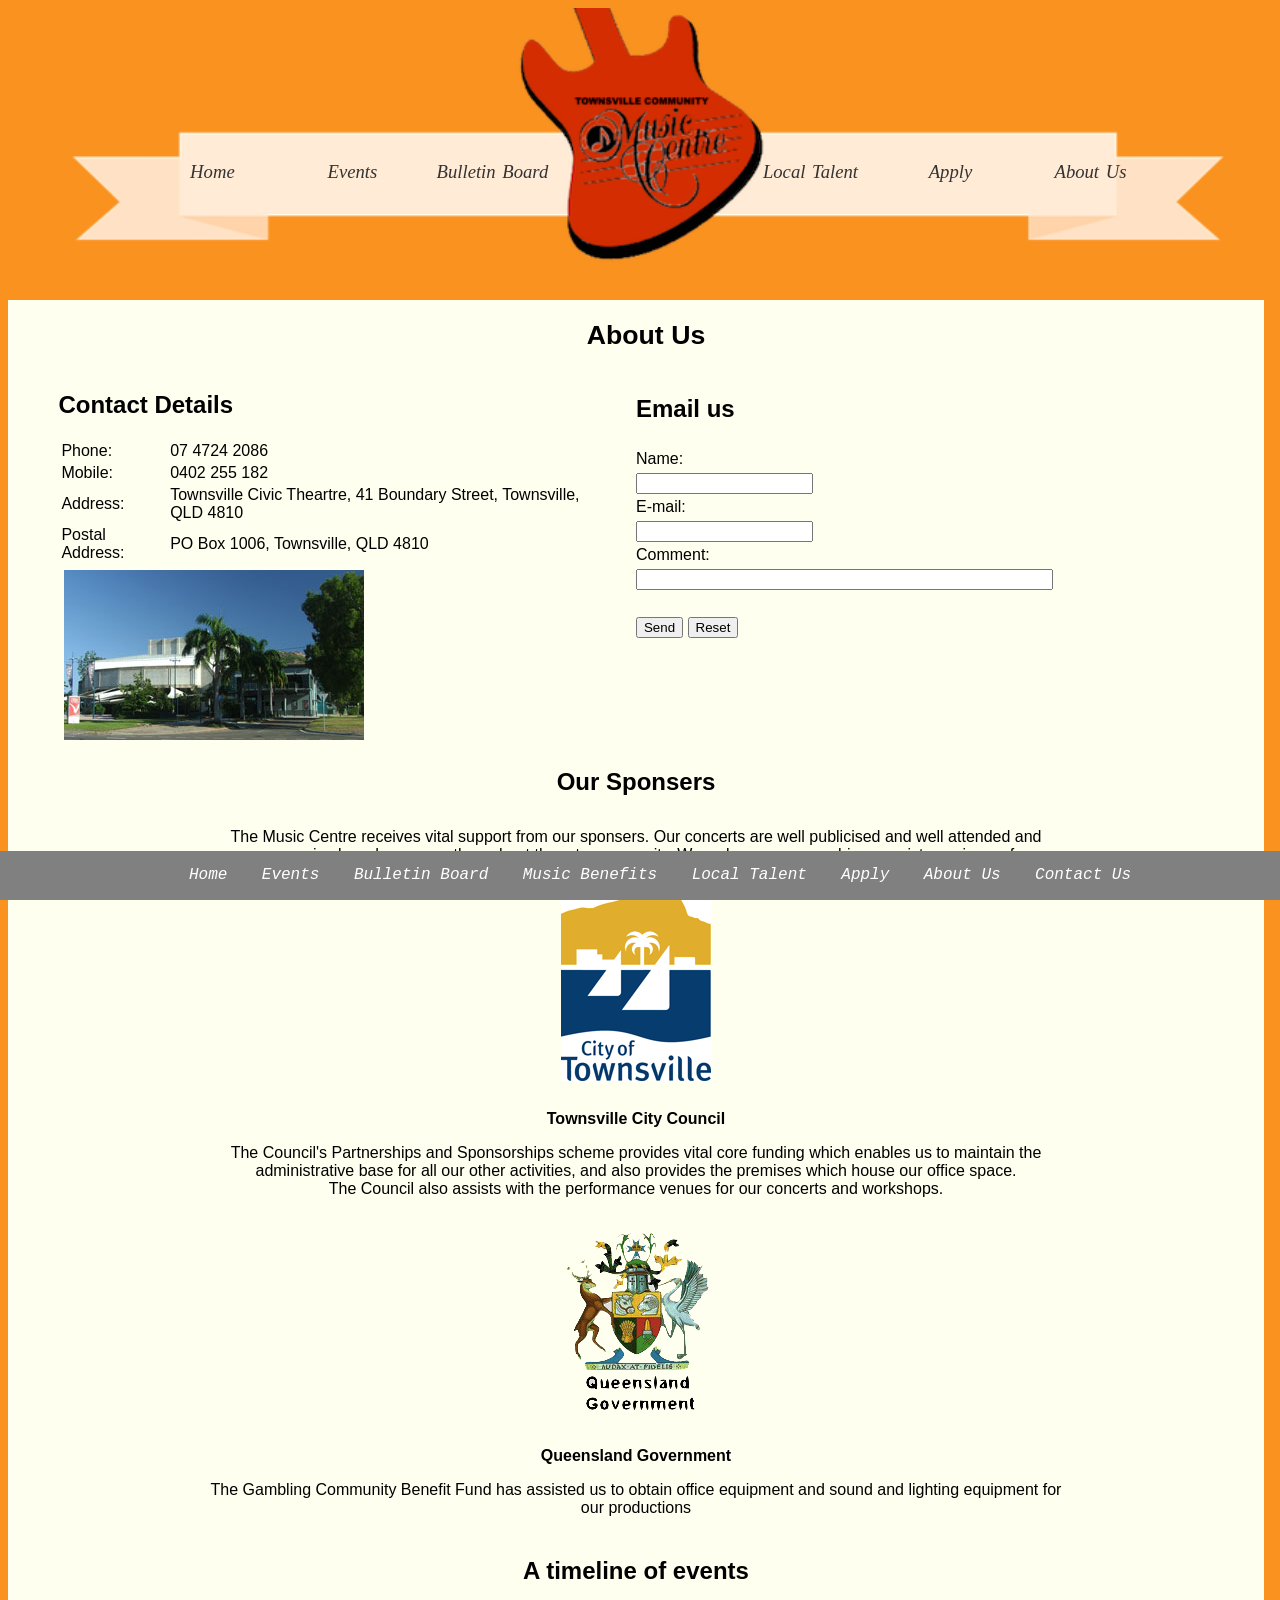
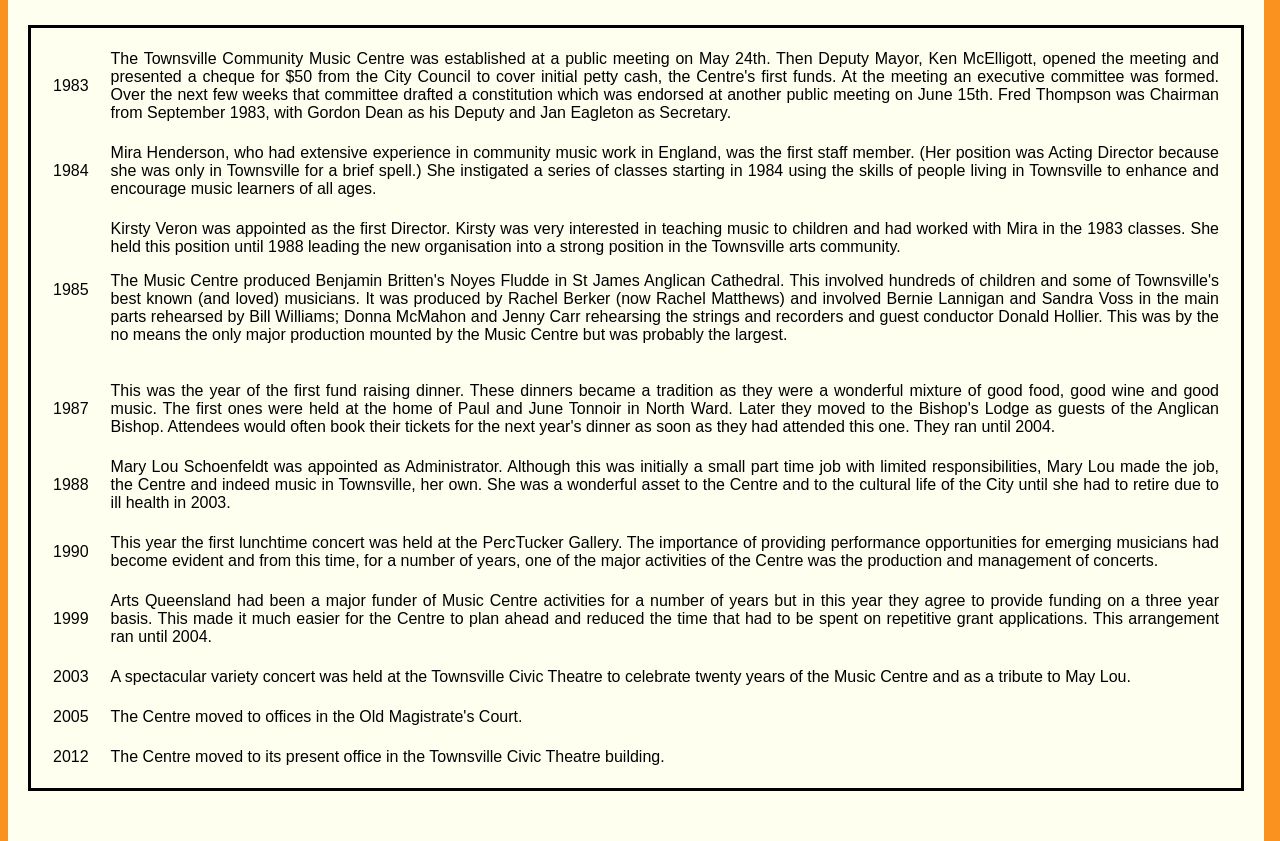
==== about.html @ 4ccb1cac "Revert "added Map to about" This reverts commit fdac260575c6797eba4fe5f6ac69d965f53a6db8." ====
<!doctype html>
<html>
<head>
<meta charset="utf-8">
<title>TCMC - About Us</title>
<link href="stylesheet.css" rel="stylesheet" type="text/css">
</head>

<body>
<div id="mainHeader">
<img src="Images/logotcmc.png" alt="TCMC banner"> 
<div id="navigation">  
<div id="navleft">
<ul>
    <li><a href="home.html">Home</a></li>
    <li><a href="events.html">Events</a></li>
    <li><a href="bulletin.html">Bulletin Board</a></li>
</ul>
</div>
<div id="navright">
<ul>
    <li><a href="talent.html">Local Talent</a></li>
    <li><a href="apply.html">Apply</a>
         <ul>
            <li><a href="memberSignup.html">Become A member</a></li>
            <li><a href="volunteer.html">Volunteer for TCMC</a></li>
            <li><a href="performSignup.html">Perform with us</a></li>
        </ul>
    </li>
    <li><a href="about.html">About Us</a></li>
</ul> 
</div>
</div>
</div>
    
    <div id="content"><h1>About Us</h1>
<div id="column1">
<h2>Contact Details</h2>

<table>
<tr><td>Phone:</td><td>07 4724 2086</td></tr> 
<tr><td>Mobile:</td><td>0402 255 182</td></tr>
    <tr><td>Address:</td><td> Townsville Civic Theartre, 41 Boundary Street, Townsville, QLD 4810</td></tr>
    <tr><td>Postal Address:</td><td>PO Box 1006, Townsville, QLD 4810</td></tr>
</table>
<img src="Images/CivicFront300.jpg">
</div>
        
<div id="column2">
<h3>Email us</h3>

<form action="MAILTO:admin@townsvillemusic.org.au" method="post" enctype="text/plain">
Name:<br>
<input type="text" name="name" value=""><br>
E-mail:<br>
<input type="text" name="mail" value=""><br>
Comment:<br>
<input type="text" name="comment" value="" size="50"><br><br>
<input type="submit" value="Send">
<input type="reset" value="Reset">
</form>        
        
</div>
        
<div id="timeline">

<div id="info">
<h4>Our Sponsers</h4>
<p>The Music Centre receives vital support from our sponsers. Our concerts are well publicised and well attended and sponsers enjoy brand exposure throughout the arts community. We welcome sponsorship or assistance in any form.</p>

<img src="Images/TownsvilleCouncilLogo.png" alt="Townsville City Council logo.">
    
    <p><strong>Townsville City Council</strong></p><p>The Council's Partnerships and Sponsorships scheme provides vital core funding which enables us to maintain the administrative base for all our other activities, and also provides the premises which house our office space.<br>
        The Council also assists with the performance venues for our concerts and workshops. </p>

<img src="Images/qldGovernment.png" alt="Queensland Government logo">
    <p><strong>Queensland Government</strong></p>
<p>The Gambling Community Benefit Fund has assisted us to obtain office equipment and sound and lighting equipment for our productions</p> 
</div>
    
<h5>A timeline of events</h5>
<table>
<tr><td>1983</td><td>The Townsville Community Music Centre was established at a public meeting on May 24th. Then Deputy Mayor, Ken McElligott, opened the meeting and presented a cheque for $50 from the City Council to cover initial petty cash, the Centre's first funds. At the meeting an executive committee was formed. Over the next few weeks that committee drafted a constitution which was endorsed at another public meeting on June 15th. Fred Thompson was Chairman from September 1983, with Gordon Dean as his Deputy and Jan Eagleton as Secretary.</td></tr> 
    <tr><td>1984</td><td>Mira Henderson, who had extensive experience in community music work in England, was the first staff member. (Her position was Acting Director because she was only in Townsville for a brief spell.) She instigated a series of classes starting in 1984 using the skills of people living in Townsville to enhance and encourage music learners of all ages.</td></tr>
    <tr><td>1985</td><td>Kirsty Veron was appointed as the first Director. Kirsty was very interested in teaching music to children and had worked with Mira in the 1983 classes. She held this position until 1988 leading the new organisation into a strong position in the Townsville arts community.<p>The Music Centre produced Benjamin Britten's Noyes Fludde in St James Anglican Cathedral. This involved hundreds of children and some of Townsville's best known (and loved) musicians. It was produced by Rachel Berker (now Rachel Matthews) and involved Bernie Lannigan and Sandra Voss in the main parts rehearsed by Bill Williams; Donna McMahon and Jenny Carr rehearsing the strings and recorders and guest conductor Donald Hollier. This was by the no means the only major production mounted by the Music Centre but was probably the largest.</p></td></tr>
    <tr><td>1987</td><td>This was the year of the first fund raising dinner. These dinners became a tradition as they were a wonderful mixture of good food, good wine and good music. The first ones were held at the home of Paul and June Tonnoir in North Ward. Later they moved to the Bishop's Lodge as guests of the Anglican Bishop. Attendees would often book their tickets for the next year's dinner as soon as they had attended this one. They ran until 2004.</td></tr>
    <tr><td>1988</td><td>Mary Lou Schoenfeldt was appointed as Administrator. Although this was initially a small part time job with limited responsibilities, Mary Lou made the job, the Centre and indeed music in Townsville, her own. She was a wonderful asset to the Centre and to the cultural life of the City until she had to retire due to ill health in 2003.</td></tr>
      <tr><td>1990</td><td>This year the first lunchtime concert was held at the PercTucker Gallery. The importance of providing performance opportunities for emerging musicians had become evident and from this time, for a number of years, one of the major activities of the Centre was the production and management of concerts.</td></tr>
      <tr><td>1999</td><td>Arts Queensland had been a major funder of Music Centre activities for a number of years but in this year they agree to provide funding on a three year basis. This made it much easier for the Centre to plan ahead and reduced the time that had to be spent on repetitive grant applications. This arrangement ran until 2004.</td></tr>
      <tr><td>2003</td><td>A spectacular variety concert was held at the Townsville Civic Theatre to celebrate twenty years of the Music Centre and as a tribute to May Lou.</td></tr>
    <tr><td>2005</td><td>The Centre moved to offices in the Old Magistrate's Court.</td></tr>
    <tr><td>2012</td><td>The Centre moved to its present office in the Townsville Civic Theatre building.</td></tr>  
</table>   
</div>    

    </div>
    

<div id="footer">
<ul>
    <li><a href="home.html">Home</a></li>
    <li><a href="events.html">Events</a></li>
    <li><a href="bulletin.html">Bulletin Board</a></li>
    <li><a href="feeder.html">Music Benefits</a></li>
    <li><a href="talent.html">Local Talent</a></li>
    <li><a href="apply.html">Apply</a></li>
    <li><a href="about.html">About Us</a></li>
    <li><a href="about.html">Contact Us</a></li>
</ul>    
</div>     


</body>
</html>
---- stylesheet.css ----
@charset "utf-8";

/* The below code is for the image slider on the homepage */

body {
    background-color: #FA9220;
    font-family: sans-serif;
    font-size: 12pt;
    text-align: justify;
}

body h1{
    font-size: 20pt;
    padding-bottom: 20px;
    font-style: normal;
    padding-left: 20px;
    margin: 0px;
    align-content: center;
}

body a {
    text-decoration: none;
    color: black;
    font-style: italic;
}

h2 {
    font-size: 18pt;
    text-align: left;
}

h3 {
    font-size: 18pt;
    text-align: left;
}

h4 {
    font-size: 18pt;
    text-align: left;
}

h5 {
    font-size: 18pt;
}

h1{
    font-size: 20pt;
}

#mainHeader {
    position: absolute; 
    width: 100%;
    padding-left: 5%;
}

#mainHeader img {
    width: 90%;
}

#banner {
    padding-left: 17.5%;
}

/*Beginning of code for image slider*/
.caption {
    height: 200px;
}

@import url(http://fonts.googleapis.com/css?family=Varela+Round);

html, body { url("http://codepen.io/images/classy_fabric.png"); }

.slides {
    
    padding: 0;
    margin: 0;
    width: 400px;
    height: 550px;
    display: block;
    margin: 0 auto;
    position: relative;
}

.slides * {
    user-select: none;
    -ms-user-select: none;
    -moz-user-select: none;
    -khtml-user-select: none;
    -webkit-user-select: none;
    -webkit-touch-callout: none;
}

.slides input { display: none; }

.slide-container { 
    display: block; 
}

.slide {
    top: 0;
    opacity: 0;
    width: 400px;
    height: 400px;
    display: block;
    position: absolute;

    transform: scale(0);

    transition: all .7s ease-in-out;
}

.slide img {
    width: 400px;
    height: 400px;
}

.nav label {
    width: 200px;
    height: 100%;
    display: none;
    position: absolute;

	  opacity: 0;
    z-index: 9;
    cursor: pointer;

    transition: opacity .2s;

    color: #FFF;
    font-size: 156pt;
    text-align: center;
    line-height: 380px;
    font-family: "Varela Round", sans-serif;
    background-color: rgba(255, 255, 255, .3);
    text-shadow: 0px 0px 15px rgb(119, 119, 119);
}

.slide:hover + .nav label { opacity: 0.5; }

.nav label:hover { opacity: 1; }

.nav .next { right: 0; }

input:checked + .slide-container  .slide {
    opacity: 1;

    transform: scale(1);

    transition: opacity 1s ease-in-out;
}

input:checked + .slide-container .nav label { display: block; }

.nav-dots {
	width: 100%;
	bottom: 9px;
	height: 11px;
	display: block;
	position: absolute;
	text-align: center;
}

.nav-dots .nav-dot {
	top: -5px;
	width: 11px;
	height: 11px;
	margin: 0 4px;
	position: relative;
	border-radius: 100%;
	display: inline-block;
	background-color: rgba(0, 0, 0, 0.6);
}

.nav-dots .nav-dot:hover {
	cursor: pointer;
	background-color: rgba(0, 0, 0, 0.8);
}

input#img-1:checked ~ .nav-dots label#img-dot-1,
input#img-2:checked ~ .nav-dots label#img-dot-2,
input#img-3:checked ~ .nav-dots label#img-dot-3,
input#img-4:checked ~ .nav-dots label#img-dot-4,
input#img-5:checked ~ .nav-dots label#img-dot-5,
input#img-6:checked ~ .nav-dots label#img-dot-6 {
	background: rgba(0, 0, 0, 0.8);
}
/*End of the coding for the image slider */


/* css coding for all basic pages */


#navleft {
    position: absolute;
    top: 52%;
    left: 10%;
    
}

#navright {
    position: absolute;
    top: 52%;
    left: 54.5%;   
}

#navigation ul {
	list-style:none;
	position:relative;
	float:left;
	margin:0;
	padding:0
}

#navigation ul a {
	display: block;
    width: 120px;
	color: #333;
	text-decoration: none;
	font-size: 14pt;
	line-height: 32px;
	padding: 10px;
	font-family: Cambria, "Hoefler Text", "Liberation Serif", Times, "Times New Roman", serif;
	word-spacing: 2px;
    text-align: center;
	
}

#navigation ul li {
	position:relative;
	float:left;
	margin:0;
	padding:0
}


#navigation ul li:hover {
    color: orange;
}

#navigation ul ul {
    z-index: 999;
	display:none;
	position:absolute;
	top:100%;
	left:0;
	background:#FFC;
	padding:0
}

#navigation ul ul li {
	float:none;
}

#navigation ul ul a {
	line-height:120%;
	padding:10px 15px
}

#navigation ul ul ul {
	top:0;
	left:100%
}

#navigation ul li:hover > ul{
	display:block
}

#content {
    position: absolute;
    top: 300px;
    padding: 20px;
    padding-bottom: 50px;
	height: auto;
	width: 95%;
	margin-left:auto;
	margin-right:auto;
	background-color:#fffff0;
	text-align:center;	
    margin-bottom: 10px;
}

#content img {
 padding: 1%;
}

#content a {
    text-decoration: underline;
    color: orange;
}

#information {
    text-align: justify;
    float: left;
    width: 50%;
}

#information img {
    align-content: center;
    padding-left: 27%;
}

#imgs {
    width: 50%;
    float: left;
    padding-top: 250px;
}

#imgs figcaption {
    color: gray;
    padding-bottom: 200px;
}

#column1 {
    text-align: justify;
    padding-right: 2.5%;
    padding-left: 2.5%;
    width: 45%;
    float: left;
}

#column2 {
    text-align: justify;
    width: 45%;
    float: left;
}

#imgcolumn1 {
    width: 48%;
    float: left;
    padding-right: 2%;
}

#imgcolumn1 figcaption {
    width: 400px;
    text-align: justify;
    padding-left: 20%;
    padding-bottom: 40px;    
}

#imgcolumn1 figcaption strong {
   font-size: 20pt;
}

#imgcolumn2 {
    width: 48%;
    float: left;
}

#imgcolumn2 figcaption {
    width: 400px;
    text-align: justify;
    padding-left: 20%;
    padding-bottom: 40px;    
}

#imgcolumn2 figcaption strong {
   font-size: 20pt;
}

#info {
    width: 70%;
    padding-left: 15%;
}

#info h4{
    text-align: center;
}

#info h5{
    text-align: center;
}

#timeline {
    padding-top: 30%;
    width: 100%;   
}


#timeline table {
    border: solid;
    padding: 10px;
    text-align: left    
}

#timeline table td {
    padding: 10px;
    text-align: justify;
}


form {
    line-height: 1.5em;
}

#column1 td {
    text-align: left;
}


#footer {
    position: fixed;
    bottom: 0px;
    left: 0px;
    background-color: #808080;
    width: 100%;
}

#footer li {
    display: inline-block;
}
	
#footer ul {
	margin: 2px;
	align-content:center;
	text-align:center;	
}

#footer ul li a {
    font-family: "Courier New", Courier, monospace;
    font-size: 12pt;
	color: #FFFFFF;
	text-decoration: none;
	display: block;
    padding-top: 10px;
    padding-bottom: 10px;
    padding-left: 15px;
    padding-right: 15px;
	height: 25px;
	line-height: 25px;
	text-align: center;
}

#footer ul li a:hover {
	background-color: #555555;
}
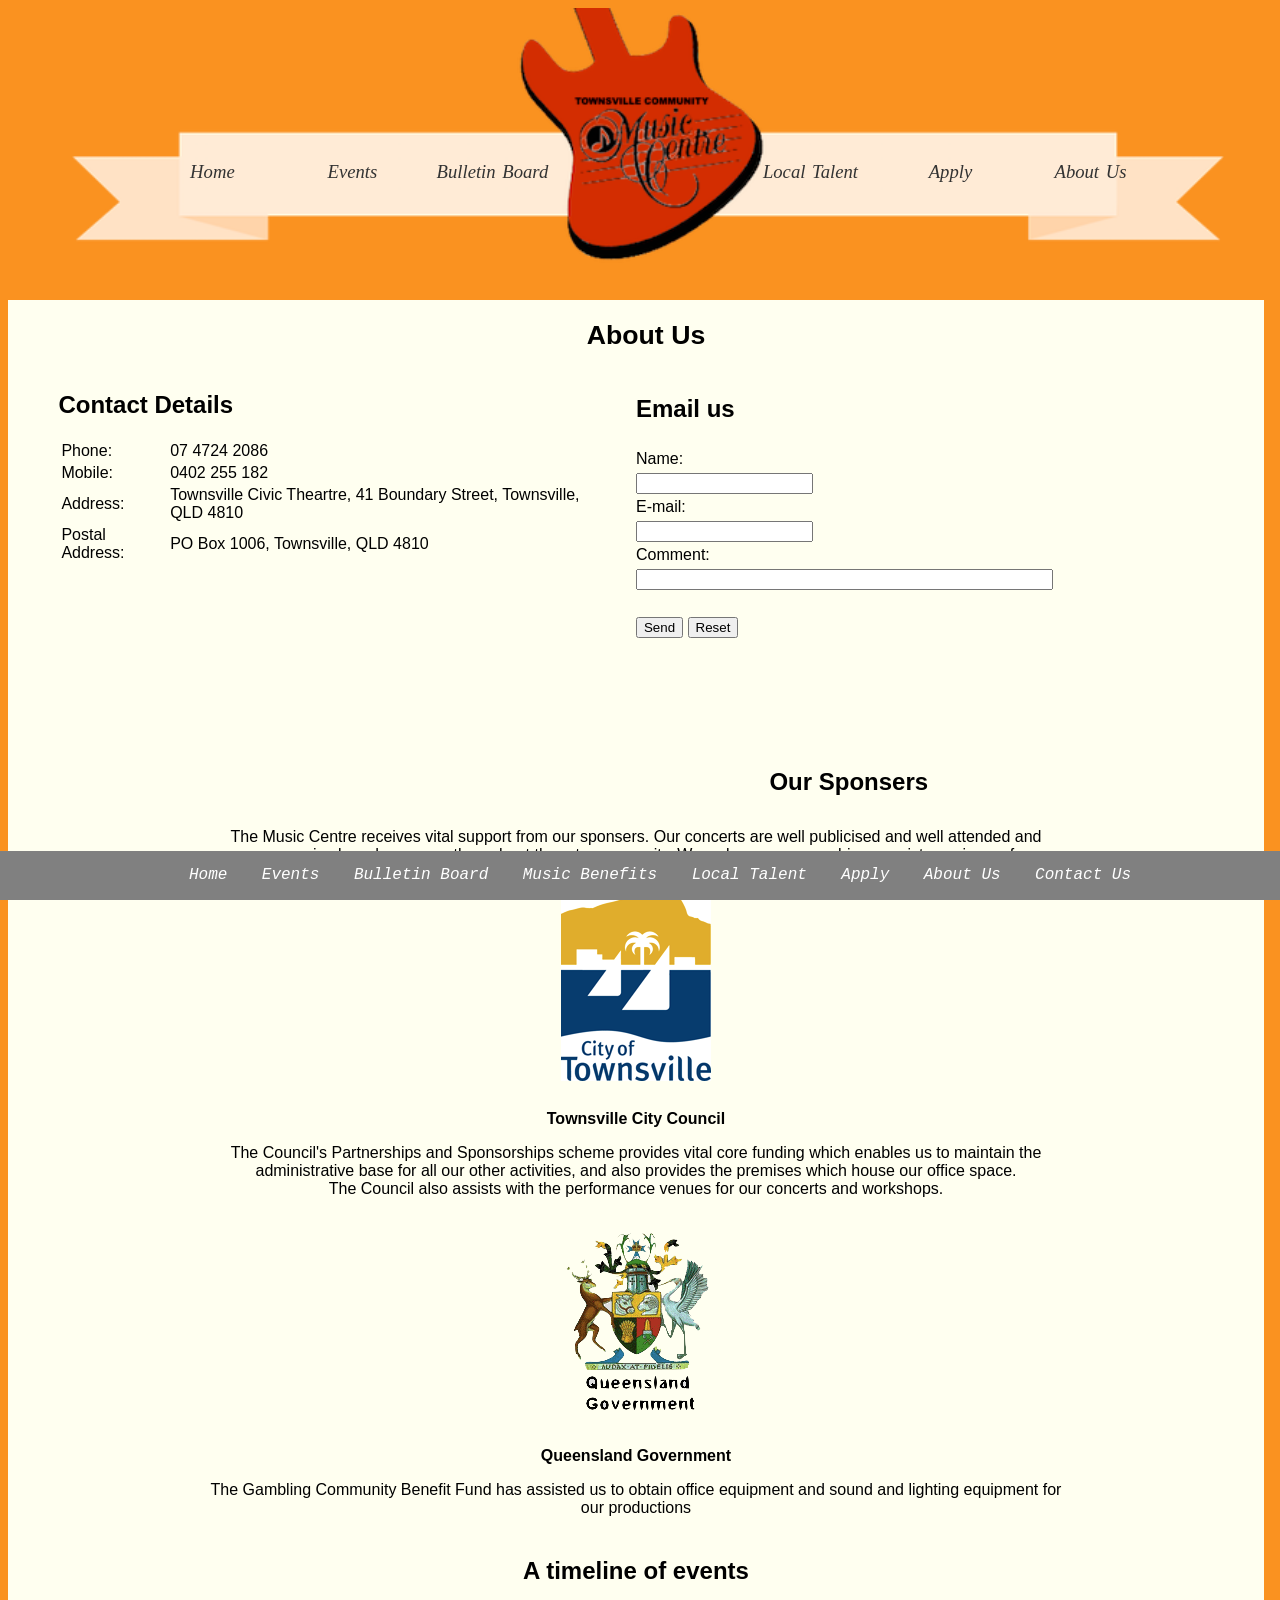
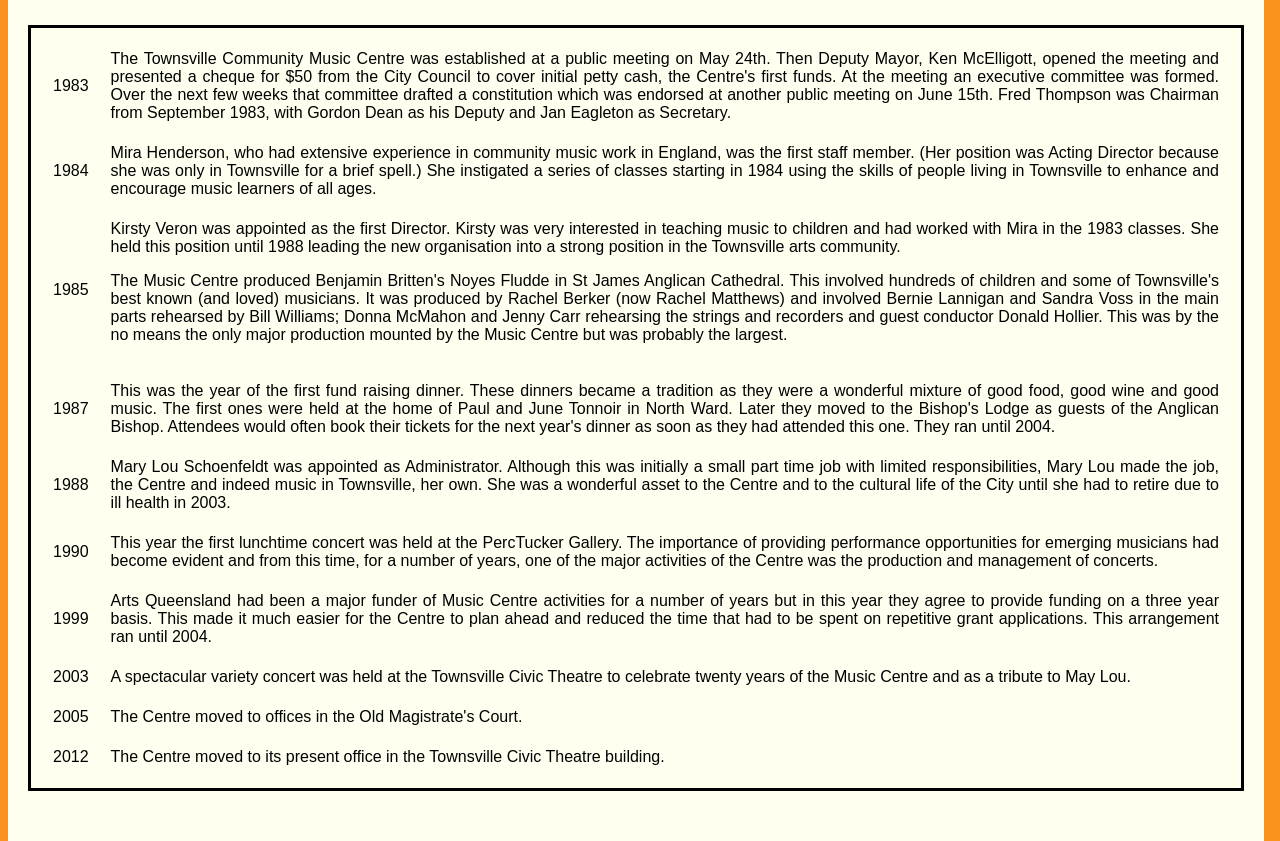
==== commit 10db3147: "Revert fdac260..4ccb1ca This rolls back to commit fdac260575c6797eba4fe5f6ac69d965f53a6db8." ====
--- a/about.html
+++ b/about.html
@@ -43,7 +43,7 @@
     <tr><td>Address:</td><td> Townsville Civic Theartre, 41 Boundary Street, Townsville, QLD 4810</td></tr>
     <tr><td>Postal Address:</td><td>PO Box 1006, Townsville, QLD 4810</td></tr>
 </table>
-<img src="Images/CivicFront300.jpg">
+<iframe width="545" height="250" frameborder="0" style="border:0" src="https://www.google.com/maps/embed/v1/place?q=41%20Boundary%20Street%2C%20Railway%20Estate%2C%20Queensland%2C%20Australia&key=AIzaSyAZra2Ty6s2s12iR27kzxvvJauAWg1O26c"></iframe>
 </div>
         
 <div id="column2">
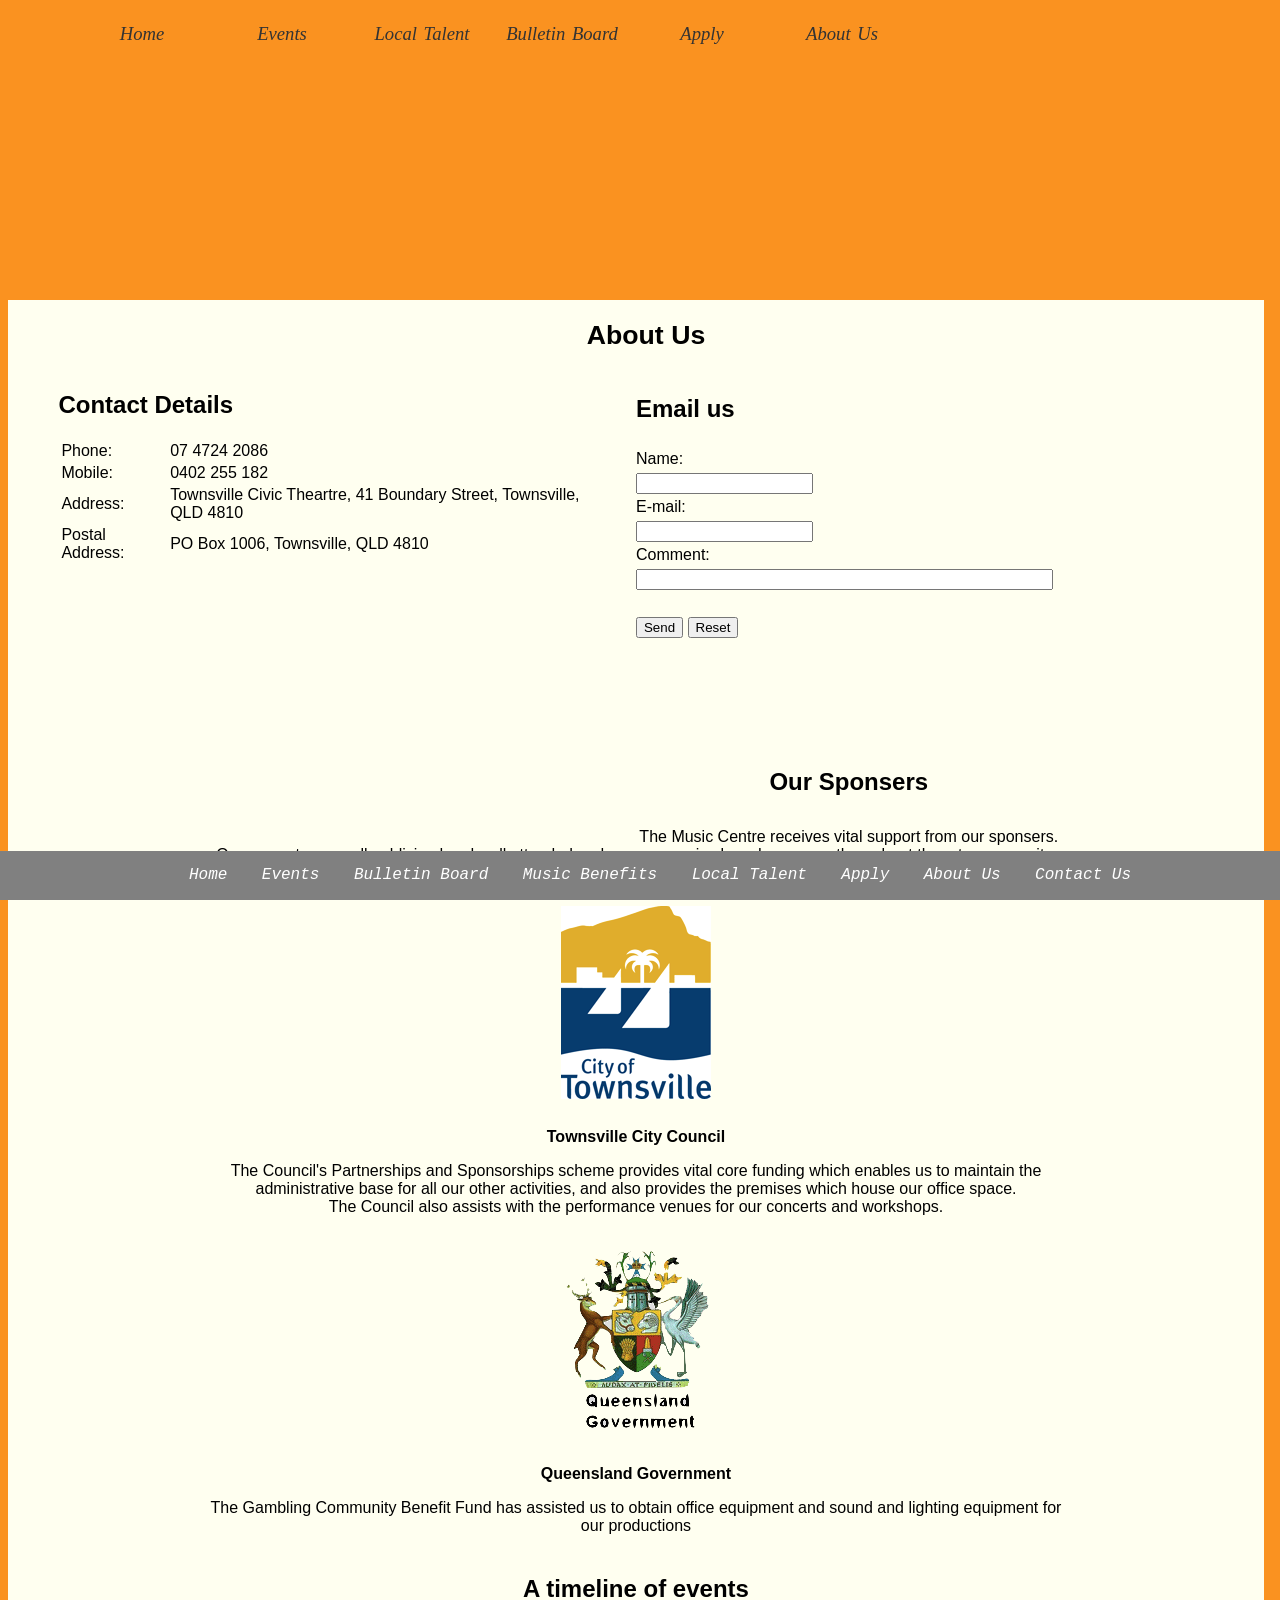
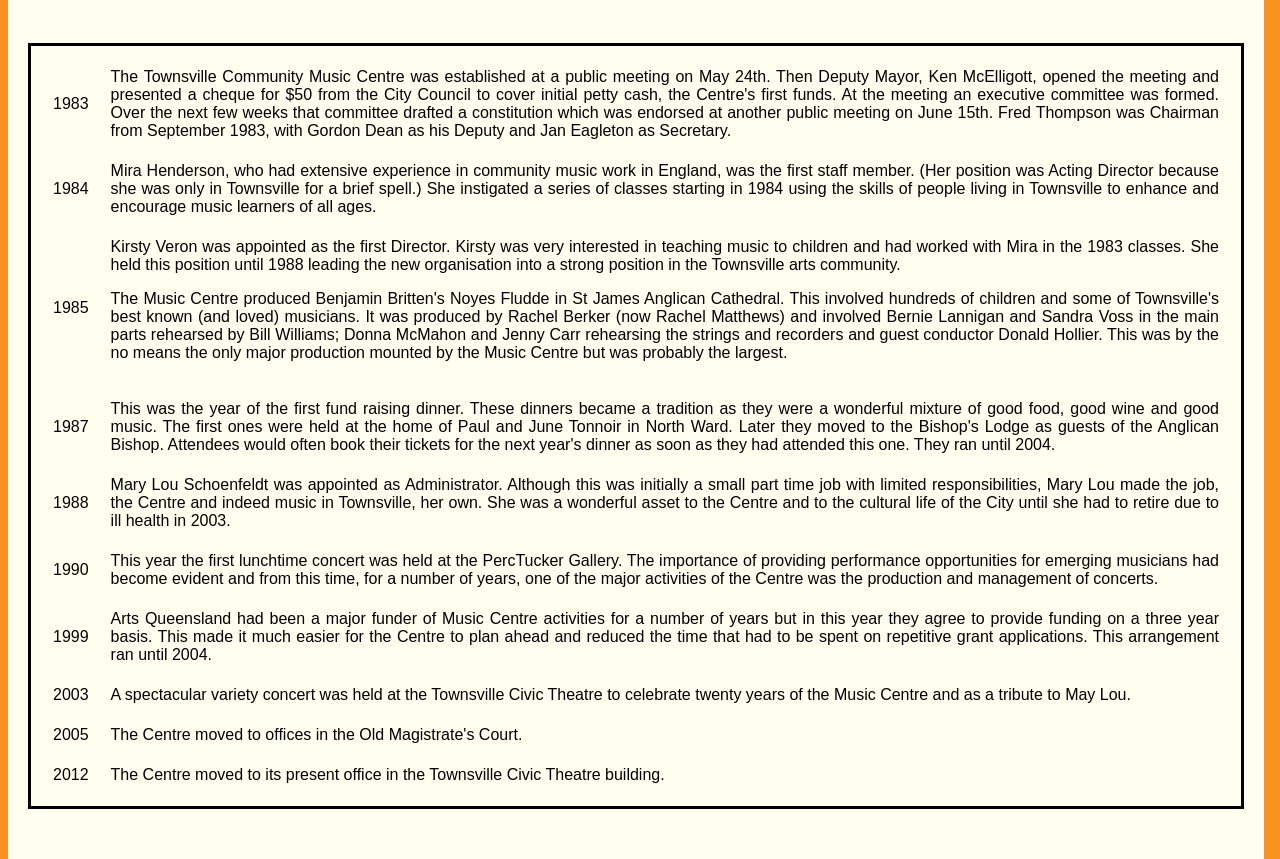
==== commit 61592169: "Header changes Removed the banner." ====
--- a/about.html
+++ b/about.html
@@ -8,18 +8,13 @@
 
 <body>
 <div id="mainHeader">
-<img src="Images/logotcmc.png" alt="TCMC banner"> 
+    
 <div id="navigation">  
-<div id="navleft">
 <ul>
     <li><a href="home.html">Home</a></li>
     <li><a href="events.html">Events</a></li>
+    <li><a href="talent.html">Local Talent</a></li>
     <li><a href="bulletin.html">Bulletin Board</a></li>
-</ul>
-</div>
-<div id="navright">
-<ul>
-    <li><a href="talent.html">Local Talent</a></li>
     <li><a href="apply.html">Apply</a>
          <ul>
             <li><a href="memberSignup.html">Become A member</a></li>
@@ -27,9 +22,8 @@
             <li><a href="performSignup.html">Perform with us</a></li>
         </ul>
     </li>
-    <li><a href="about.html">About Us</a></li>
+    <li><a href="about.html" class="current">About Us</a></li>
 </ul> 
-</div>
 </div>
 </div>
     
@@ -43,6 +37,7 @@
     <tr><td>Address:</td><td> Townsville Civic Theartre, 41 Boundary Street, Townsville, QLD 4810</td></tr>
     <tr><td>Postal Address:</td><td>PO Box 1006, Townsville, QLD 4810</td></tr>
 </table>
+<br>
 <iframe width="545" height="250" frameborder="0" style="border:0" src="https://www.google.com/maps/embed/v1/place?q=41%20Boundary%20Street%2C%20Railway%20Estate%2C%20Queensland%2C%20Australia&key=AIzaSyAZra2Ty6s2s12iR27kzxvvJauAWg1O26c"></iframe>
 </div>
         
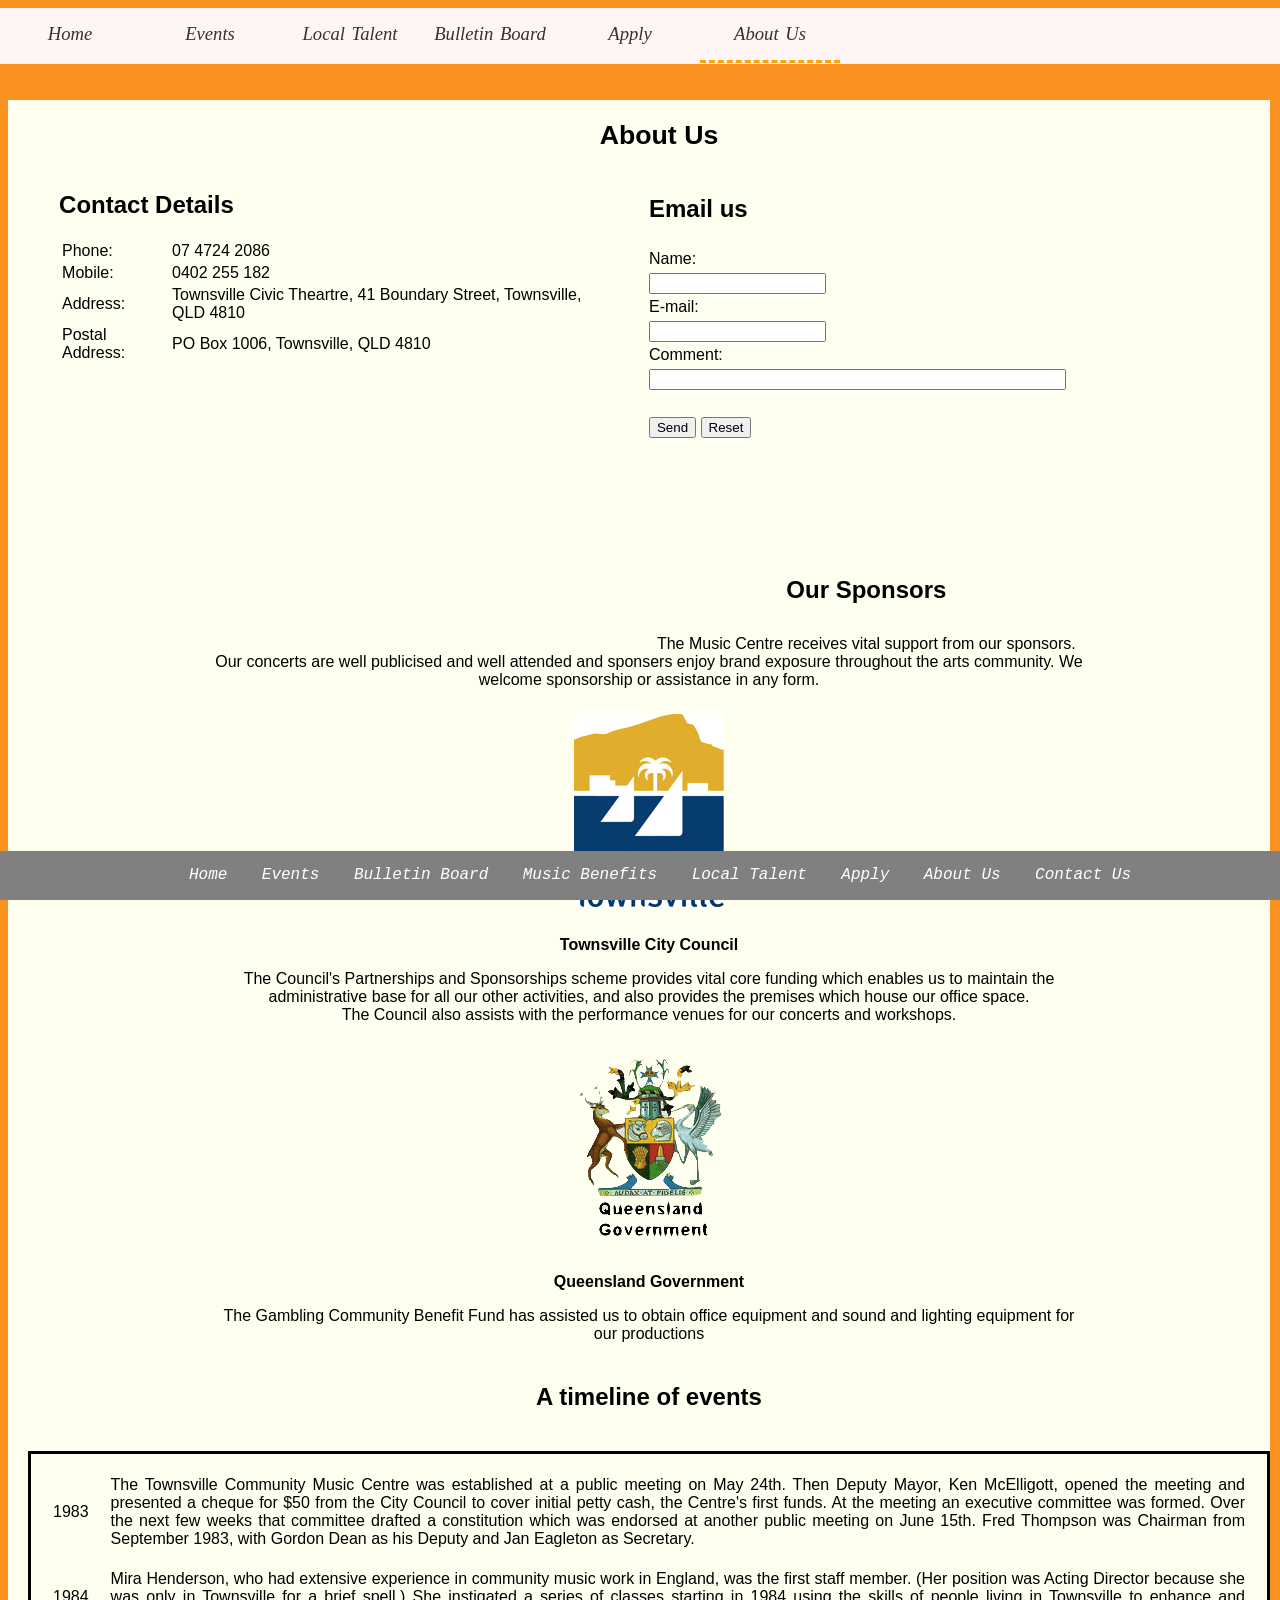
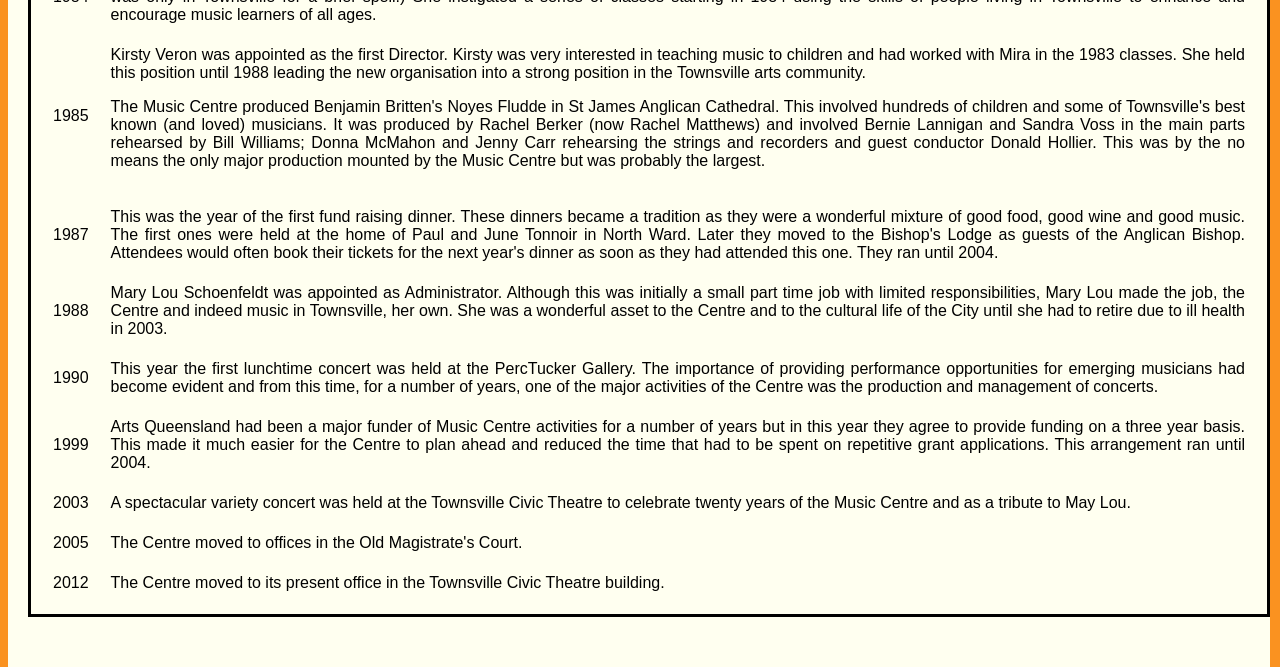
==== commit 1ccdda25: "css header changes changes to the header" ====
--- a/about.html
+++ b/about.html
@@ -60,8 +60,8 @@
 <div id="timeline">
 
 <div id="info">
-<h4>Our Sponsers</h4>
-<p>The Music Centre receives vital support from our sponsers. Our concerts are well publicised and well attended and sponsers enjoy brand exposure throughout the arts community. We welcome sponsorship or assistance in any form.</p>
+<h4>Our Sponsors</h4>
+<p>The Music Centre receives vital support from our sponsors. Our concerts are well publicised and well attended and sponsers enjoy brand exposure throughout the arts community. We welcome sponsorship or assistance in any form.</p>
 
 <img src="Images/TownsvilleCouncilLogo.png" alt="Townsville City Council logo.">
     
--- a/stylesheet.css
+++ b/stylesheet.css
@@ -45,16 +45,6 @@
 
 h1{
     font-size: 20pt;
-}
-
-#mainHeader {
-    position: absolute; 
-    width: 100%;
-    padding-left: 5%;
-}
-
-#mainHeader img {
-    width: 90%;
 }
 
 #banner {
@@ -190,17 +180,18 @@
 /* css coding for all basic pages */
 
 
-#navleft {
+.current {
+    border-bottom: 3px dashed orange;
+}
+
+#navigation {
+    background-color: #FFF5F5;
+    height: 56px;
+    width: 100%;
     position: absolute;
-    top: 52%;
-    left: 10%;
-    
-}
-
-#navright {
-    position: absolute;
-    top: 52%;
-    left: 54.5%;   
+    left: 0px;
+    margin: 0;
+    padding: 0;
 }
 
 #navigation ul {
@@ -229,7 +220,7 @@
 	position:relative;
 	float:left;
 	margin:0;
-	padding:0
+	padding:0;
 }
 
 
@@ -243,8 +234,8 @@
 	position:absolute;
 	top:100%;
 	left:0;
-	background:#FFC;
-	padding:0
+	background:#FFF5F5;
+	padding:0;
 }
 
 #navigation ul ul li {
@@ -253,12 +244,12 @@
 
 #navigation ul ul a {
 	line-height:120%;
-	padding:10px 15px
+	padding:10px 15px;
 }
 
 #navigation ul ul ul {
 	top:0;
-	left:100%
+	left:100%;
 }
 
 #navigation ul li:hover > ul{
@@ -267,16 +258,18 @@
 
 #content {
     position: absolute;
-    top: 300px;
-    padding: 20px;
+    top: 100px;
+    padding-top: 20px;
+    padding-left: 20px;
     padding-bottom: 50px;
 	height: auto;
-	width: 95%;
 	margin-left:auto;
 	margin-right:auto;
 	background-color:#fffff0;
-	text-align:center;	
+	text-align:center;
     margin-bottom: 10px;
+    margin-right: 10px;
+    
 }
 
 #content img {
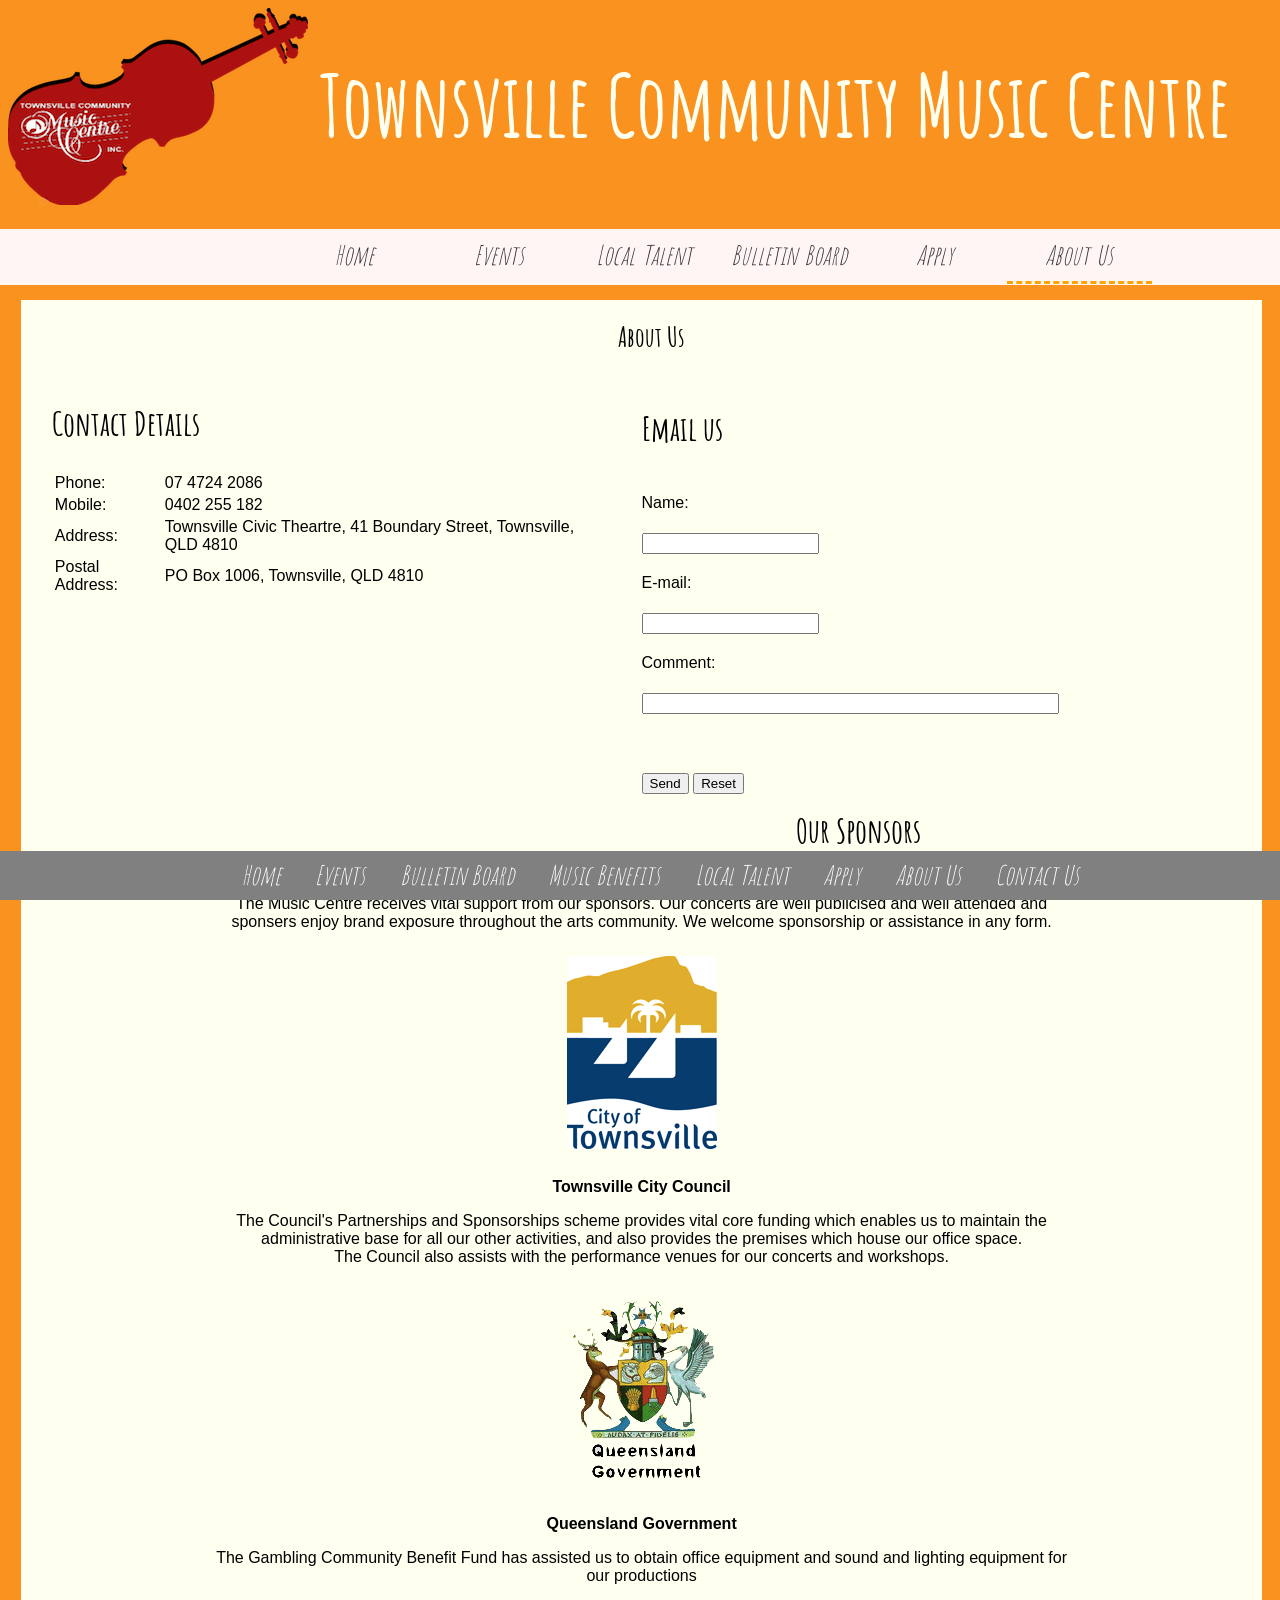
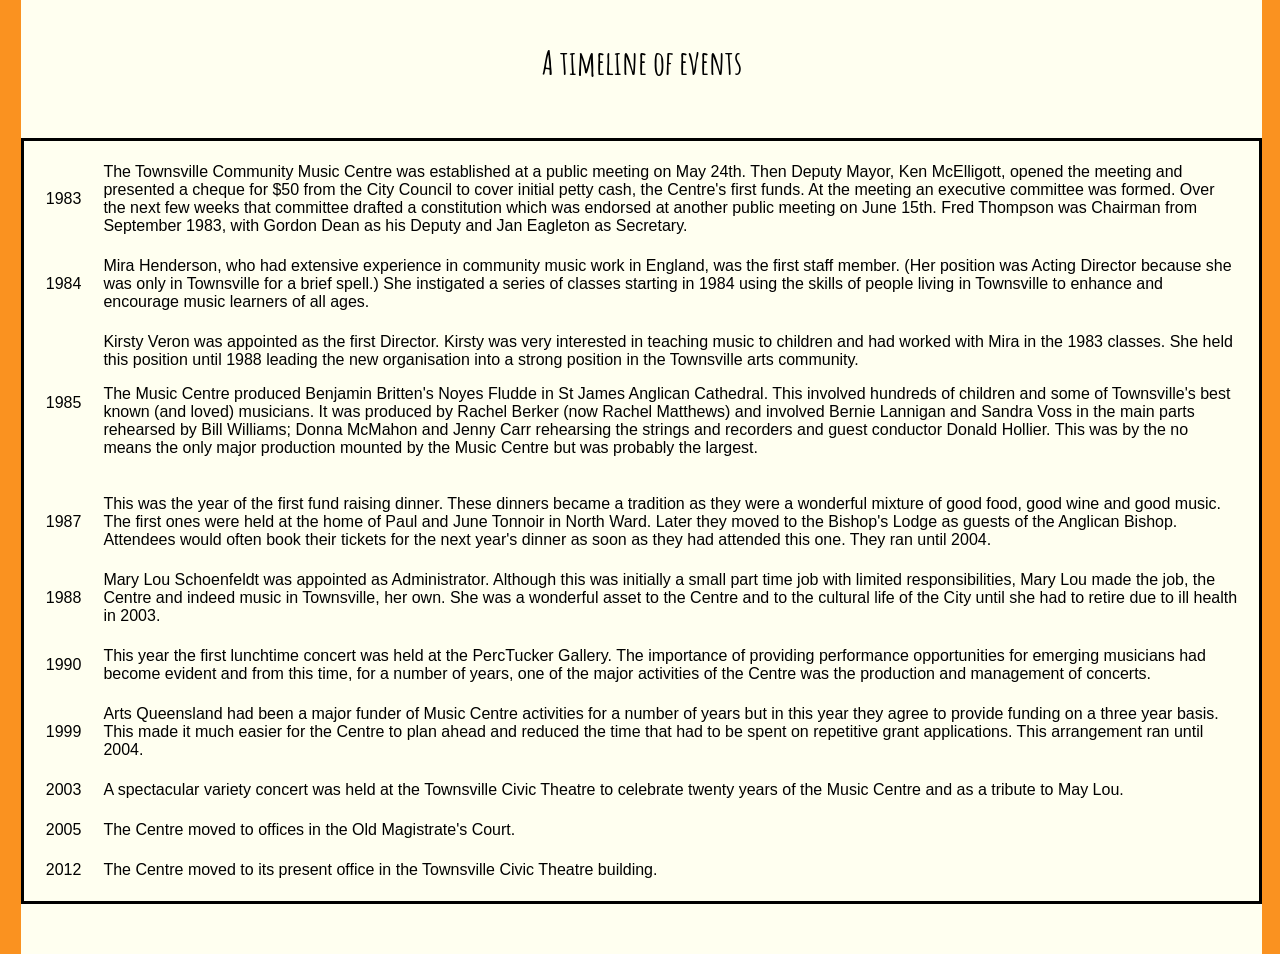
==== commit 5e7b316f: "Bulletin Board Changes to navigation and header, added bulletin page." ====
--- a/about.html
+++ b/about.html
@@ -4,9 +4,14 @@
 <meta charset="utf-8">
 <title>TCMC - About Us</title>
 <link href="stylesheet.css" rel="stylesheet" type="text/css">
+<link href='http://fonts.googleapis.com/css?family=Amatic+SC:400,700|Dancing+Script:400,700' rel='stylesheet' type='text/css'>
 </head>
+    
+<body>
 
-<body>
+<div id="mainHeader">
+<img src="Images/violinmusiccentre%20copy.png" alt="Townsville community music center logo">
+    <h1><span>Townsville Community Music Centre</span></h1>
 <div id="mainHeader">
     
 <div id="navigation">  
@@ -60,6 +65,7 @@
 <div id="timeline">
 
 <div id="info">
+<br>
 <h4>Our Sponsors</h4>
 <p>The Music Centre receives vital support from our sponsors. Our concerts are well publicised and well attended and sponsers enjoy brand exposure throughout the arts community. We welcome sponsorship or assistance in any form.</p>
 
--- a/stylesheet.css
+++ b/stylesheet.css
@@ -9,7 +9,7 @@
     text-align: justify;
 }
 
-body h1{
+body h1 {
     font-size: 20pt;
     padding-bottom: 20px;
     font-style: normal;
@@ -24,27 +24,42 @@
     font-style: italic;
 }
 
+h1 span {
+    font-family: 'Amatic SC', cursive;
+    font-size: 64pt;
+    color: #fffff0;
+    position: absolute;
+    top: 50px;
+    left: 320px;
+    
+}
+
+h1 {
+    font-family: 'Amatic SC', cursive;
+    font-size: 40pt;
+}
+
 h2 {
-    font-size: 18pt;
+    font-family: 'Amatic SC', cursive;
+    font-size: 25pt;
     text-align: left;
 }
 
 h3 {
-    font-size: 18pt;
+    font-family: 'Amatic SC', cursive;
+    font-size: 25pt;
     text-align: left;
 }
 
 h4 {
-    font-size: 18pt;
+    font-family: 'Amatic SC', cursive;
+    font-size: 25pt;
     text-align: left;
 }
 
 h5 {
-    font-size: 18pt;
-}
-
-h1{
-    font-size: 20pt;
+    font-family: 'Amatic SC', cursive;
+    font-size: 25pt;
 }
 
 #banner {
@@ -58,7 +73,7 @@
 
 @import url(http://fonts.googleapis.com/css?family=Varela+Round);
 
-html, body { url("http://codepen.io/images/classy_fabric.png"); }
+html, body { url(http://codepen.io/images/classy_fabric.png); }
 
 .slides {
     
@@ -95,7 +110,6 @@
     position: absolute;
 
     transform: scale(0);
-
     transition: all .7s ease-in-out;
 }
 
@@ -109,13 +123,12 @@
     height: 100%;
     display: none;
     position: absolute;
-
-	  opacity: 0;
+    
+    opacity: 0;
     z-index: 9;
     cursor: pointer;
-
     transition: opacity .2s;
-
+    
     color: #FFF;
     font-size: 156pt;
     text-align: center;
@@ -133,9 +146,7 @@
 
 input:checked + .slide-container  .slide {
     opacity: 1;
-
     transform: scale(1);
-
     transition: opacity 1s ease-in-out;
 }
 
@@ -176,15 +187,14 @@
 }
 /*End of the coding for the image slider */
 
-
 /* css coding for all basic pages */
-
 
 .current {
     border-bottom: 3px dashed orange;
 }
 
 #navigation {
+    font-family: 'Amatic SC', cursive;
     background-color: #FFF5F5;
     height: 56px;
     width: 100%;
@@ -195,22 +205,25 @@
 }
 
 #navigation ul {
+    align-content: center;
+    text-align: center;
 	list-style:none;
 	position:relative;
 	float:left;
 	margin:0;
-	padding:0
+	padding-left: 22%;
 }
 
 #navigation ul a {
+    align-content: center;
 	display: block;
-    width: 120px;
+    width: 125px;
 	color: #333;
 	text-decoration: none;
-	font-size: 14pt;
+	font-size: 20pt;
 	line-height: 32px;
 	padding: 10px;
-	font-family: Cambria, "Hoefler Text", "Liberation Serif", Times, "Times New Roman", serif;
+	font-family: 'Amatic SC', cursive;
 	word-spacing: 2px;
     text-align: center;
 	
@@ -225,7 +238,7 @@
 
 
 #navigation ul li:hover {
-    color: orange;
+    background-color:#D9D9D9;
 }
 
 #navigation ul ul {
@@ -252,24 +265,21 @@
 	left:100%;
 }
 
-#navigation ul li:hover > ul{
+#navigation ul li:hover > ul {
 	display:block
 }
 
 #content {
+    margin-left: 1%;
+	width: 97%;
     position: absolute;
-    top: 100px;
+    top: 300px;
     padding-top: 20px;
-    padding-left: 20px;
     padding-bottom: 50px;
 	height: auto;
-	margin-left:auto;
-	margin-right:auto;
 	background-color:#fffff0;
 	text-align:center;
     margin-bottom: 10px;
-    margin-right: 10px;
-    
 }
 
 #content img {
@@ -284,7 +294,8 @@
 #information {
     text-align: justify;
     float: left;
-    width: 50%;
+    width: 48%;
+    padding-left: 20px;
 }
 
 #information img {
@@ -303,6 +314,11 @@
     padding-bottom: 200px;
 }
 
+#column1 img {
+    padding-left: 20%;
+    align-content: center;
+}
+
 #column1 {
     text-align: justify;
     padding-right: 2.5%;
@@ -367,7 +383,6 @@
     padding-top: 30%;
     width: 100%;   
 }
-
 
 #timeline table {
     border: solid;
@@ -377,18 +392,32 @@
 
 #timeline table td {
     padding: 10px;
-    text-align: justify;
-}
-
+}
 
 form {
-    line-height: 1.5em;
+    text-align: left;
+    line-height: 2.5em;
+}
+
+fieldset {
+	margin-left: 20px;
+	margin-right: 20px;
+}
+
+fieldset legend {
+    font-size: 20pt;
+    font-style: normal;
+/*    width: 30em;*/
+    padding-bottom: 20px;
+    padding-left: 20px;
+    padding-right: 20px;
+/*    margin: 0px;*/
+    align-content: center;
 }
 
 #column1 td {
     text-align: left;
 }
-
 
 #footer {
     position: fixed;
@@ -409,8 +438,8 @@
 }
 
 #footer ul li a {
-    font-family: "Courier New", Courier, monospace;
-    font-size: 12pt;
+    font-family: 'Amatic SC', cursive;
+    font-size: 20pt;
 	color: #FFFFFF;
 	text-decoration: none;
 	display: block;
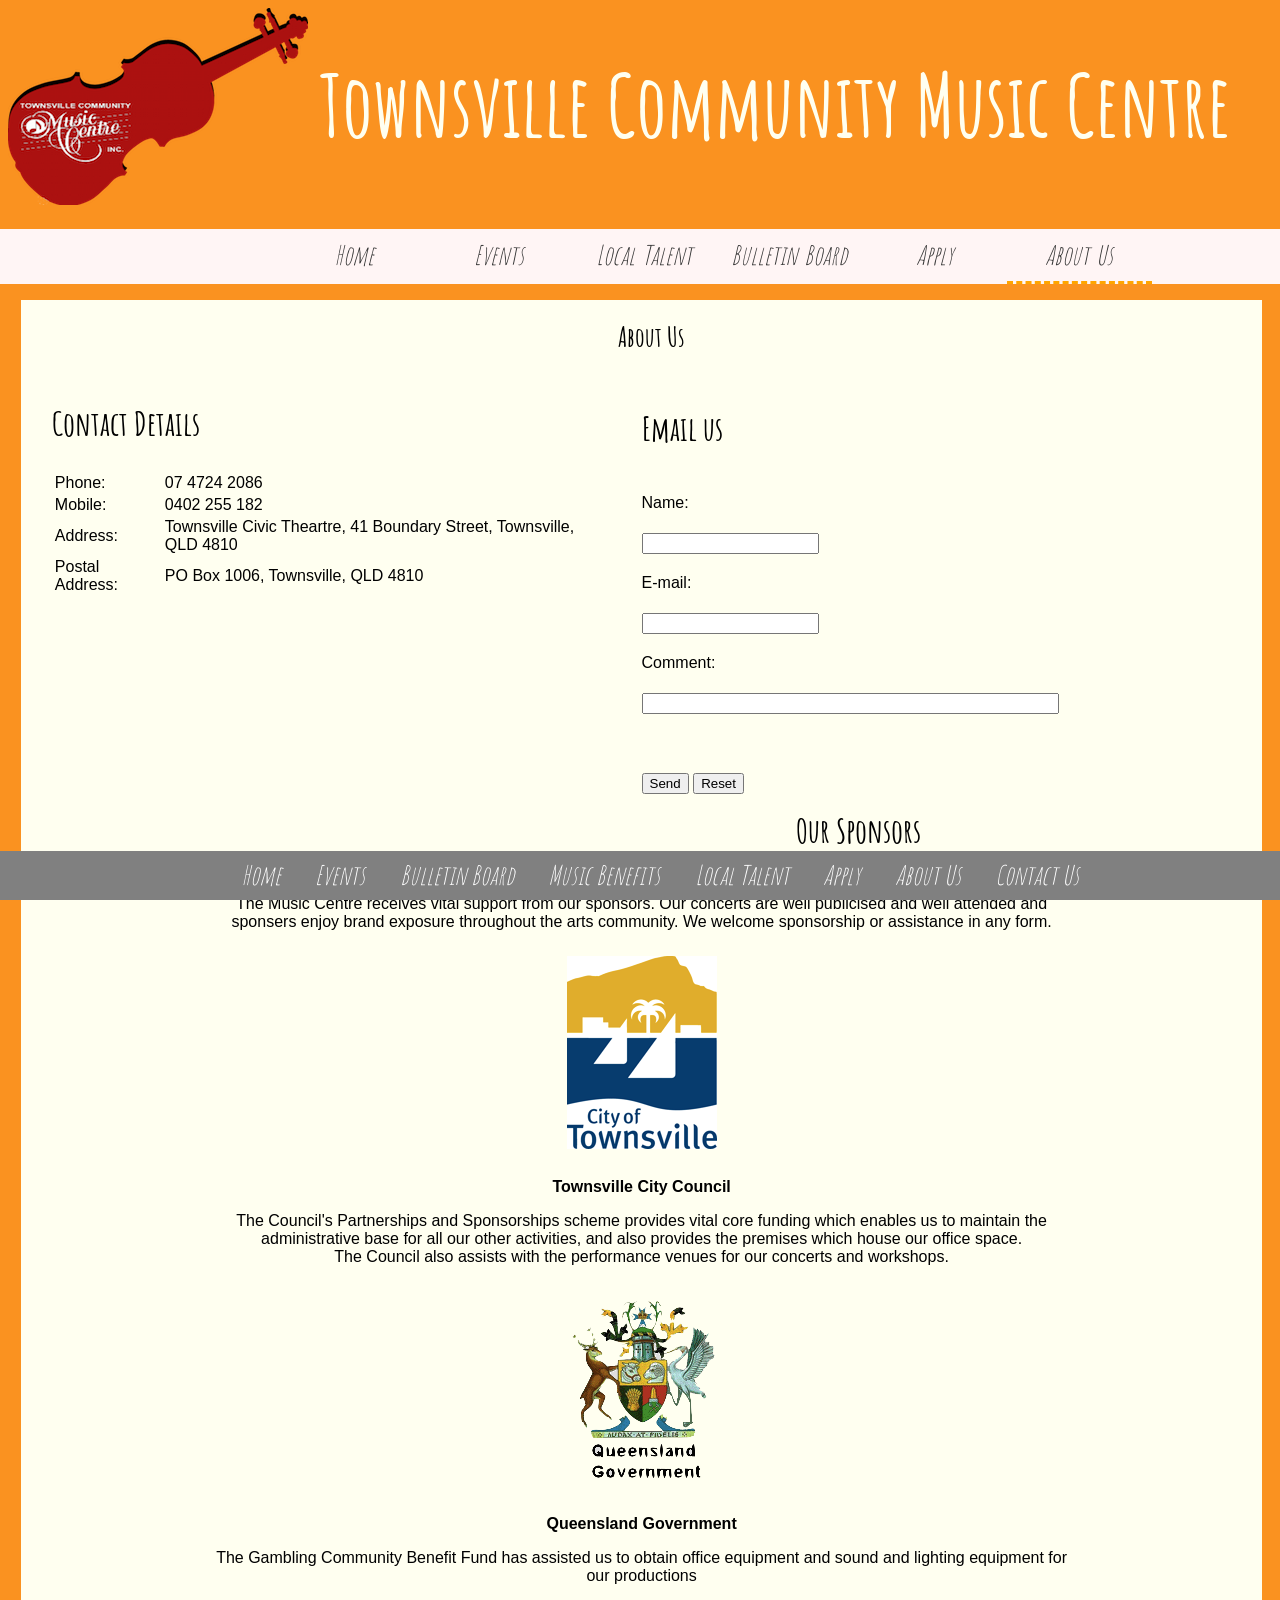
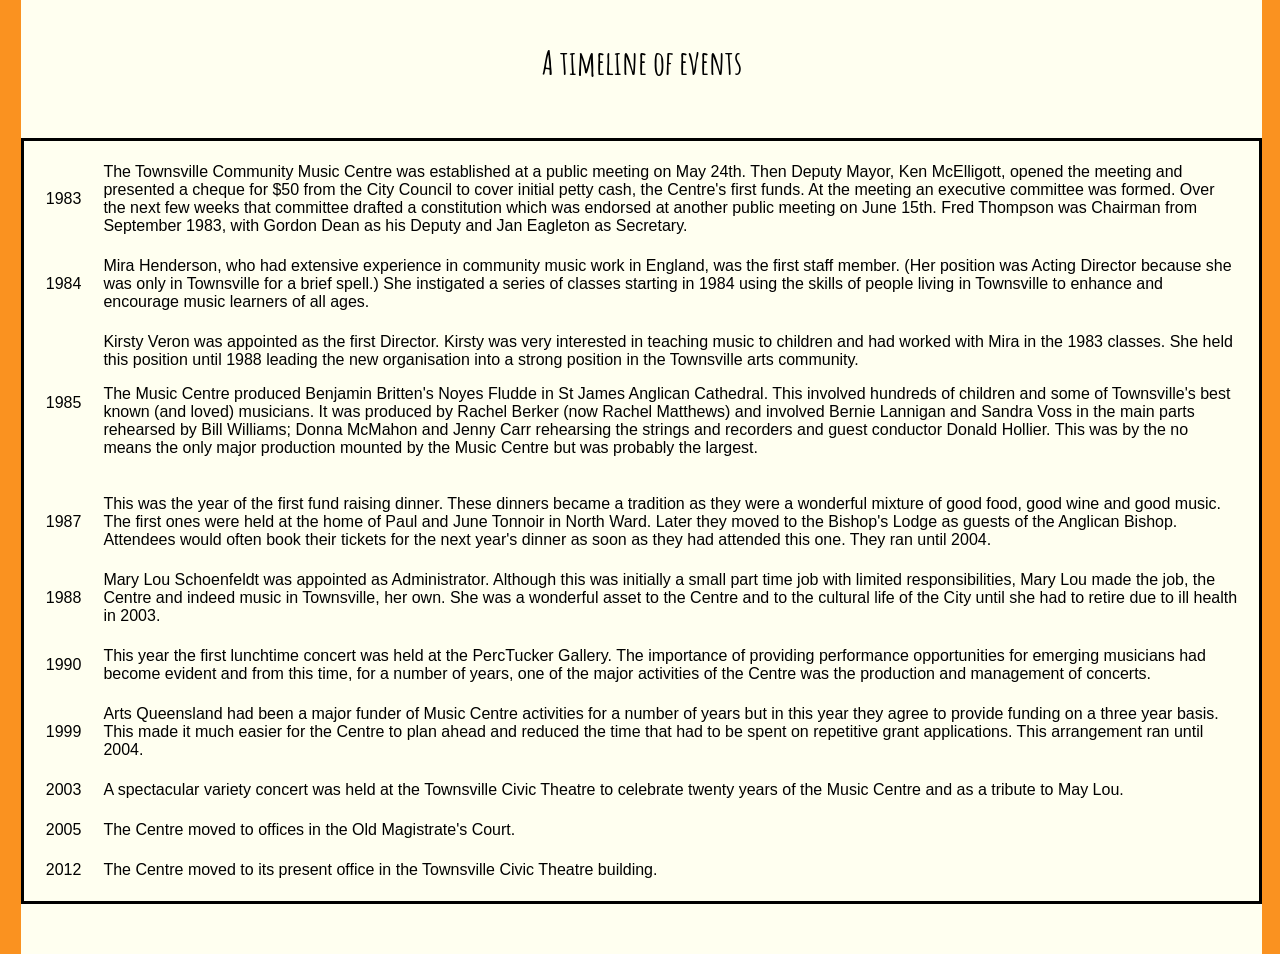
==== commit 3e2d522f: "responsive html for small screens Did some responsiveness for screens under 600px, like mobile devic" ====
--- a/about.html
+++ b/about.html
@@ -12,7 +12,6 @@
 <div id="mainHeader">
 <img src="Images/violinmusiccentre%20copy.png" alt="Townsville community music center logo">
     <h1><span>Townsville Community Music Centre</span></h1>
-<div id="mainHeader">
     
 <div id="navigation">  
 <ul>
@@ -33,7 +32,7 @@
 </div>
     
     <div id="content"><h1>About Us</h1>
-<div id="column1">
+<div id="column1" class="contact">
 <h2>Contact Details</h2>
 
 <table>
@@ -46,7 +45,7 @@
 <iframe width="545" height="250" frameborder="0" style="border:0" src="https://www.google.com/maps/embed/v1/place?q=41%20Boundary%20Street%2C%20Railway%20Estate%2C%20Queensland%2C%20Australia&key=AIzaSyAZra2Ty6s2s12iR27kzxvvJauAWg1O26c"></iframe>
 </div>
         
-<div id="column2">
+<div id="column2"class="email">
 <h3>Email us</h3>
 
 <form action="MAILTO:admin@townsvillemusic.org.au" method="post" enctype="text/plain">
--- a/stylesheet.css
+++ b/stylesheet.css
@@ -196,7 +196,6 @@
 #navigation {
     font-family: 'Amatic SC', cursive;
     background-color: #FFF5F5;
-    height: 56px;
     width: 100%;
     position: absolute;
     left: 0px;
@@ -455,3 +454,148 @@
 #footer ul li a:hover {
 	background-color: #555555;
 }
+
+/*Code for responsive Web design structures */
+
+@media (max-width: 600px) {
+ #mainHeader h1 span {
+    font-family: 'Amatic SC', cursive;
+    font-size: 20pt;
+    color: #fffff0;
+    position: absolute;
+    top: 200px;
+    left: 25%;}
+    
+#content{
+    margin-left: 1%;
+	width: 97%;
+    position: absolute;
+    top: 540px;
+    padding-top: 20px;
+    padding-bottom: 50px;
+	height: auto;
+	background-color:#fffff0;
+	text-align:center;
+    margin-bottom: 10px;  
+}
+#navigation {
+    position: absolute;
+    top: 250px;
+    background-color: #FFF5F5;
+    width: 100%;
+}
+
+#navigation li {
+    display: inline-block;
+}
+	
+#navigation ul {
+	margin: 2px;
+	align-content:center;
+	text-align:center;	
+}
+
+#navigation ul li a {
+    font-family: 'Amatic SC', cursive;
+    font-size: 20pt;
+	color: #333;
+	text-decoration: none;
+	display: block;
+    padding-top: 10px;
+    padding-bottom: 10px;
+    padding-left: 15px;
+    padding-right: 15px;
+	height: 25px;
+	line-height: 25px;
+	text-align: center;
+}
+
+#navigation ul li a:hover {
+	background-color: #D9D9D9;
+}
+
+.current {
+    border: none;
+}
+
+#column1 img {
+    width: 300px;
+    padding-bottom: 500px
+}
+
+#column2 {
+    position: absolute;
+    top: 350px;
+    left: 15%;
+}
+    
+#column2 img {
+    padding-bottom: 250px;
+}
+    
+#imgcolumn1 {
+    margin: 0px;
+}
+    
+#imgcolumn1 img {
+    padding-left: 10%;
+}
+    
+#imgcolumn1 figcaption {
+    padding-left: 10%;
+}
+    
+#imgcolumn2 img { 
+    padding-left: -10%;
+}
+    
+#imgcolumn2 figcaption {
+    padding-left: 10%;
+}
+
+    
+#imgcolumn2 {
+    width: 100%;
+    margin: 0px;
+    float: none;
+    clear: both;
+    position: absolute;
+    top: 3000px;
+}
+    
+#content:after {
+  content:"";
+  display:table;
+  clear:both;
+}
+    
+#footer {
+    visibility: hidden;
+} 
+    .images {
+    
+    }
+    
+    .info {
+    padding-top: 220px;
+    }
+    
+#post2 {
+    padding-top: 400px;
+}
+    .contact {
+    width: 100%;
+    }
+    
+    .email {
+    width: 100%;
+    }
+    
+#timeline {
+    padding-top: 580px;
+}
+    
+#column1 iframe {
+    visibility: hidden;
+}    
+}
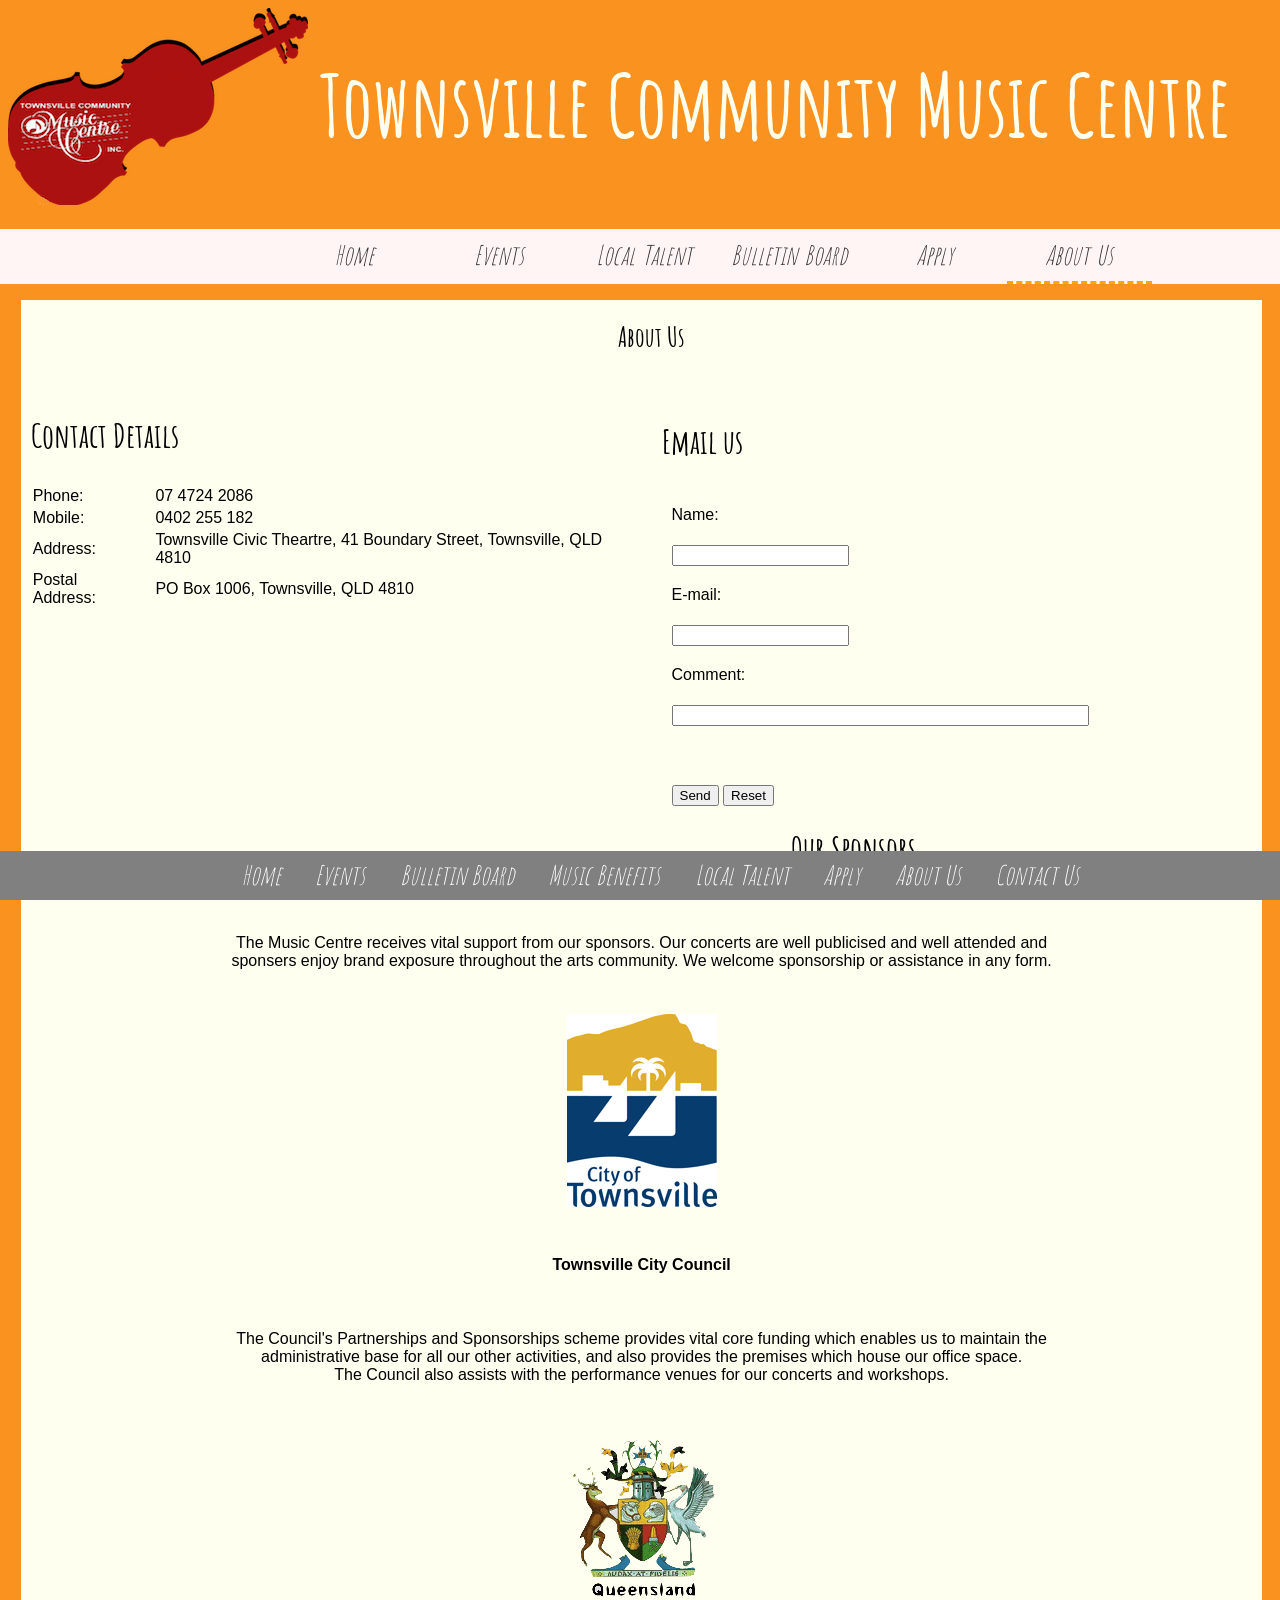
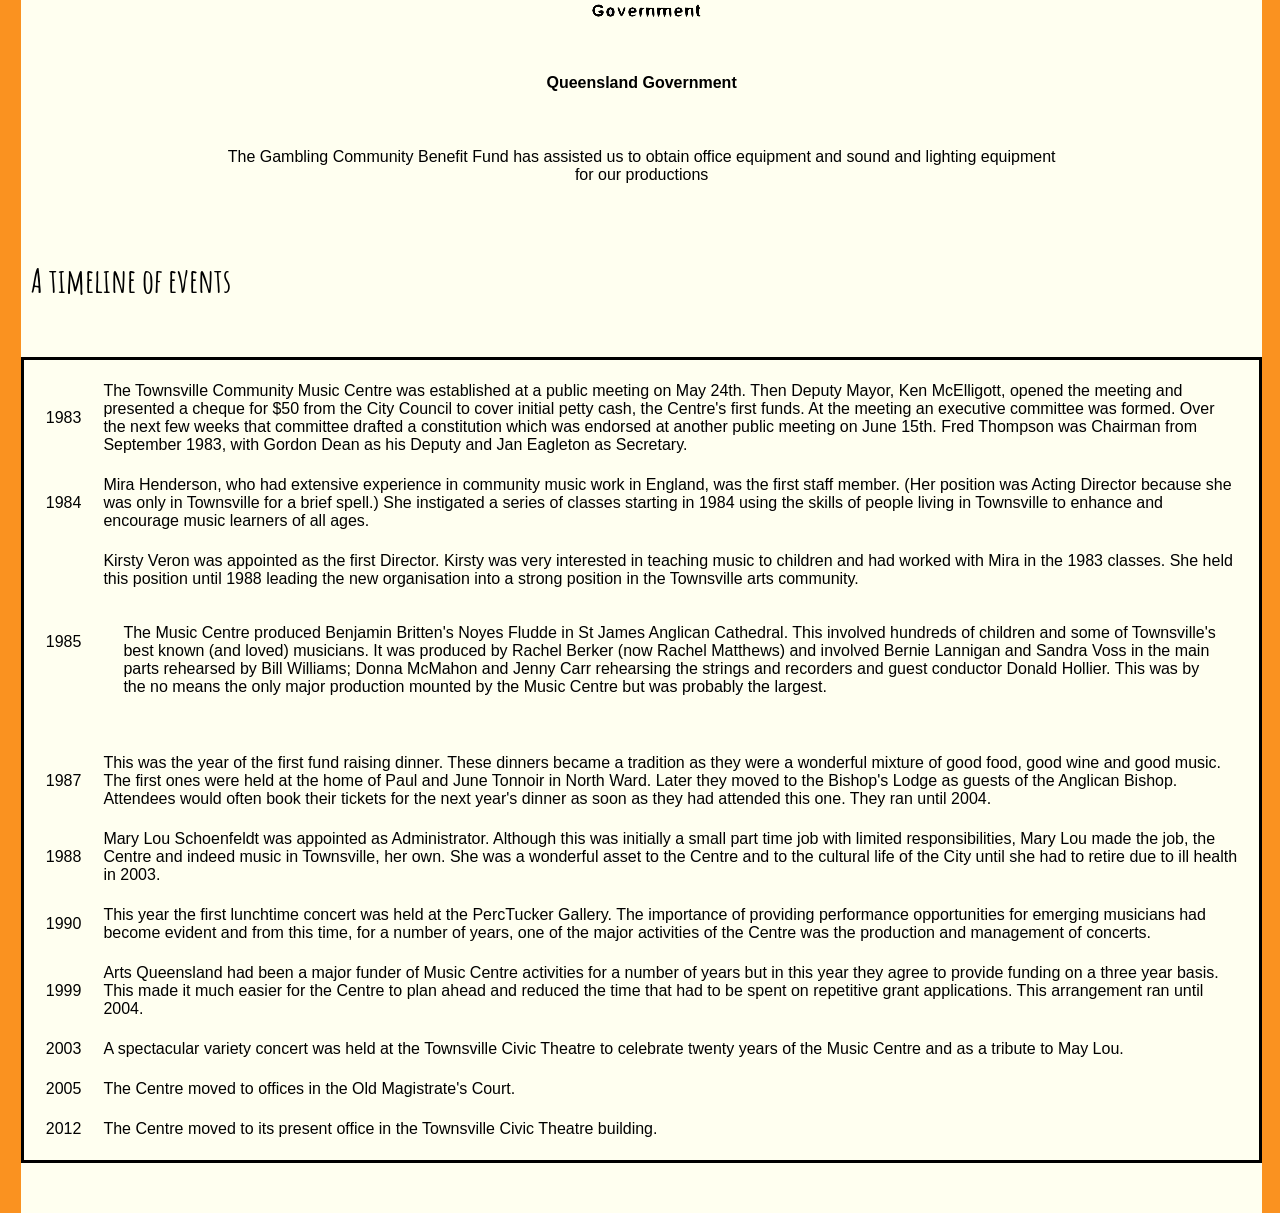
==== commit 37395e64: "responsiveness and other tweaks! Made div’s and classes more uniform, rather than specific to each p" ====
--- a/about.html
+++ b/about.html
@@ -10,12 +10,12 @@
 <body>
 
 <div id="mainHeader">
-<img src="Images/violinmusiccentre%20copy.png" alt="Townsville community music center logo">
+    <a href="index.html"><img src="Images/violinmusiccentre%20copy.png" alt="Townsville community music center logo"></a>
     <h1><span>Townsville Community Music Centre</span></h1>
     
 <div id="navigation">  
 <ul>
-    <li><a href="home.html">Home</a></li>
+    <li><a href="index.html">Home</a></li>
     <li><a href="events.html">Events</a></li>
     <li><a href="talent.html">Local Talent</a></li>
     <li><a href="bulletin.html">Bulletin Board</a></li>
@@ -32,7 +32,8 @@
 </div>
     
     <div id="content"><h1>About Us</h1>
-<div id="column1" class="contact">
+<div class="section group">
+	<div class="col span_1_of_2">
 <h2>Contact Details</h2>
 
 <table>
@@ -45,7 +46,7 @@
 <iframe width="545" height="250" frameborder="0" style="border:0" src="https://www.google.com/maps/embed/v1/place?q=41%20Boundary%20Street%2C%20Railway%20Estate%2C%20Queensland%2C%20Australia&key=AIzaSyAZra2Ty6s2s12iR27kzxvvJauAWg1O26c"></iframe>
 </div>
         
-<div id="column2"class="email">
+<div class="col span_1_of_2">
 <h3>Email us</h3>
 
 <form action="MAILTO:admin@townsvillemusic.org.au" method="post" enctype="text/plain">
@@ -65,6 +66,8 @@
 
 <div id="info">
 <br>
+<br>
+
 <h4>Our Sponsors</h4>
 <p>The Music Centre receives vital support from our sponsors. Our concerts are well publicised and well attended and sponsers enjoy brand exposure throughout the arts community. We welcome sponsorship or assistance in any form.</p>
 
@@ -98,7 +101,7 @@
 
 <div id="footer">
 <ul>
-    <li><a href="home.html">Home</a></li>
+    <li><a href="index.html">Home</a></li>
     <li><a href="events.html">Events</a></li>
     <li><a href="bulletin.html">Bulletin Board</a></li>
     <li><a href="feeder.html">Music Benefits</a></li>
--- a/stylesheet.css
+++ b/stylesheet.css
@@ -1,601 +1,628 @@
-@charset "utf-8";
-
-/* The below code is for the image slider on the homepage */
-
-body {
-    background-color: #FA9220;
-    font-family: sans-serif;
-    font-size: 12pt;
-    text-align: justify;
-}
-
-body h1 {
-    font-size: 20pt;
-    padding-bottom: 20px;
-    font-style: normal;
-    padding-left: 20px;
-    margin: 0px;
-    align-content: center;
-}
-
-body a {
-    text-decoration: none;
-    color: black;
-    font-style: italic;
-}
-
-h1 span {
-    font-family: 'Amatic SC', cursive;
-    font-size: 64pt;
-    color: #fffff0;
-    position: absolute;
-    top: 50px;
-    left: 320px;
-    
-}
-
-h1 {
-    font-family: 'Amatic SC', cursive;
-    font-size: 40pt;
-}
-
-h2 {
-    font-family: 'Amatic SC', cursive;
-    font-size: 25pt;
-    text-align: left;
-}
-
-h3 {
-    font-family: 'Amatic SC', cursive;
-    font-size: 25pt;
-    text-align: left;
-}
-
-h4 {
-    font-family: 'Amatic SC', cursive;
-    font-size: 25pt;
-    text-align: left;
-}
-
-h5 {
-    font-family: 'Amatic SC', cursive;
-    font-size: 25pt;
-}
-
-#banner {
-    padding-left: 17.5%;
-}
-
-/*Beginning of code for image slider*/
-.caption {
-    height: 200px;
-}
-
-@import url(http://fonts.googleapis.com/css?family=Varela+Round);
-
-html, body { url(http://codepen.io/images/classy_fabric.png); }
-
-.slides {
-    
-    padding: 0;
-    margin: 0;
-    width: 400px;
-    height: 550px;
-    display: block;
-    margin: 0 auto;
-    position: relative;
-}
-
-.slides * {
-    user-select: none;
-    -ms-user-select: none;
-    -moz-user-select: none;
-    -khtml-user-select: none;
-    -webkit-user-select: none;
-    -webkit-touch-callout: none;
-}
-
-.slides input { display: none; }
-
-.slide-container { 
-    display: block; 
-}
-
-.slide {
-    top: 0;
-    opacity: 0;
-    width: 400px;
-    height: 400px;
-    display: block;
-    position: absolute;
-
-    transform: scale(0);
-    transition: all .7s ease-in-out;
-}
-
-.slide img {
-    width: 400px;
-    height: 400px;
-}
-
-.nav label {
-    width: 200px;
-    height: 100%;
-    display: none;
-    position: absolute;
-    
-    opacity: 0;
-    z-index: 9;
-    cursor: pointer;
-    transition: opacity .2s;
-    
-    color: #FFF;
-    font-size: 156pt;
-    text-align: center;
-    line-height: 380px;
-    font-family: "Varela Round", sans-serif;
-    background-color: rgba(255, 255, 255, .3);
-    text-shadow: 0px 0px 15px rgb(119, 119, 119);
-}
-
-.slide:hover + .nav label { opacity: 0.5; }
-
-.nav label:hover { opacity: 1; }
-
-.nav .next { right: 0; }
-
-input:checked + .slide-container  .slide {
-    opacity: 1;
-    transform: scale(1);
-    transition: opacity 1s ease-in-out;
-}
-
-input:checked + .slide-container .nav label { display: block; }
-
-.nav-dots {
-	width: 100%;
-	bottom: 9px;
-	height: 11px;
-	display: block;
-	position: absolute;
-	text-align: center;
-}
-
-.nav-dots .nav-dot {
-	top: -5px;
-	width: 11px;
-	height: 11px;
-	margin: 0 4px;
-	position: relative;
-	border-radius: 100%;
-	display: inline-block;
-	background-color: rgba(0, 0, 0, 0.6);
-}
-
-.nav-dots .nav-dot:hover {
-	cursor: pointer;
-	background-color: rgba(0, 0, 0, 0.8);
-}
-
-input#img-1:checked ~ .nav-dots label#img-dot-1,
-input#img-2:checked ~ .nav-dots label#img-dot-2,
-input#img-3:checked ~ .nav-dots label#img-dot-3,
-input#img-4:checked ~ .nav-dots label#img-dot-4,
-input#img-5:checked ~ .nav-dots label#img-dot-5,
-input#img-6:checked ~ .nav-dots label#img-dot-6 {
-	background: rgba(0, 0, 0, 0.8);
-}
-/*End of the coding for the image slider */
-
-/* css coding for all basic pages */
-
-.current {
-    border-bottom: 3px dashed orange;
-}
-
-#navigation {
-    font-family: 'Amatic SC', cursive;
-    background-color: #FFF5F5;
-    width: 100%;
-    position: absolute;
-    left: 0px;
-    margin: 0;
-    padding: 0;
-}
-
-#navigation ul {
-    align-content: center;
-    text-align: center;
-	list-style:none;
-	position:relative;
-	float:left;
-	margin:0;
-	padding-left: 22%;
-}
-
-#navigation ul a {
-    align-content: center;
-	display: block;
-    width: 125px;
-	color: #333;
-	text-decoration: none;
-	font-size: 20pt;
-	line-height: 32px;
-	padding: 10px;
-	font-family: 'Amatic SC', cursive;
-	word-spacing: 2px;
-    text-align: center;
-	
-}
-
-#navigation ul li {
-	position:relative;
-	float:left;
-	margin:0;
-	padding:0;
-}
-
-
-#navigation ul li:hover {
-    background-color:#D9D9D9;
-}
-
-#navigation ul ul {
-    z-index: 999;
-	display:none;
-	position:absolute;
-	top:100%;
-	left:0;
-	background:#FFF5F5;
-	padding:0;
-}
-
-#navigation ul ul li {
-	float:none;
-}
-
-#navigation ul ul a {
-	line-height:120%;
-	padding:10px 15px;
-}
-
-#navigation ul ul ul {
-	top:0;
-	left:100%;
-}
-
-#navigation ul li:hover > ul {
-	display:block
-}
-
-#content {
-    margin-left: 1%;
-	width: 97%;
-    position: absolute;
-    top: 300px;
-    padding-top: 20px;
-    padding-bottom: 50px;
-	height: auto;
-	background-color:#fffff0;
-	text-align:center;
-    margin-bottom: 10px;
-}
-
-#content img {
- padding: 1%;
-}
-
-#content a {
-    text-decoration: underline;
-    color: orange;
-}
-
-#information {
-    text-align: justify;
-    float: left;
-    width: 48%;
-    padding-left: 20px;
-}
-
-#information img {
-    align-content: center;
-    padding-left: 27%;
-}
-
-#imgs {
-    width: 50%;
-    float: left;
-    padding-top: 250px;
-}
-
-#imgs figcaption {
-    color: gray;
-    padding-bottom: 200px;
-}
-
-#column1 img {
-    padding-left: 20%;
-    align-content: center;
-}
-
-#column1 {
-    text-align: justify;
-    padding-right: 2.5%;
-    padding-left: 2.5%;
-    width: 45%;
-    float: left;
-}
-
-#column2 {
-    text-align: justify;
-    width: 45%;
-    float: left;
-}
-
-#imgcolumn1 {
-    width: 48%;
-    float: left;
-    padding-right: 2%;
-}
-
-#imgcolumn1 figcaption {
-    width: 400px;
-    text-align: justify;
-    padding-left: 20%;
-    padding-bottom: 40px;    
-}
-
-#imgcolumn1 figcaption strong {
-   font-size: 20pt;
-}
-
-#imgcolumn2 {
-    width: 48%;
-    float: left;
-}
-
-#imgcolumn2 figcaption {
-    width: 400px;
-    text-align: justify;
-    padding-left: 20%;
-    padding-bottom: 40px;    
-}
-
-#imgcolumn2 figcaption strong {
-   font-size: 20pt;
-}
-
-#info {
-    width: 70%;
-    padding-left: 15%;
-}
-
-#info h4{
-    text-align: center;
-}
-
-#info h5{
-    text-align: center;
-}
-
-#timeline {
-    padding-top: 30%;
-    width: 100%;   
-}
-
-#timeline table {
-    border: solid;
-    padding: 10px;
-    text-align: left    
-}
-
-#timeline table td {
-    padding: 10px;
-}
-
-form {
-    text-align: left;
-    line-height: 2.5em;
-}
-
-fieldset {
-	margin-left: 20px;
-	margin-right: 20px;
-}
-
-fieldset legend {
-    font-size: 20pt;
-    font-style: normal;
-/*    width: 30em;*/
-    padding-bottom: 20px;
-    padding-left: 20px;
-    padding-right: 20px;
-/*    margin: 0px;*/
-    align-content: center;
-}
-
-#column1 td {
-    text-align: left;
-}
-
-#footer {
-    position: fixed;
-    bottom: 0px;
-    left: 0px;
-    background-color: #808080;
-    width: 100%;
-}
-
-#footer li {
-    display: inline-block;
-}
-	
-#footer ul {
-	margin: 2px;
-	align-content:center;
-	text-align:center;	
-}
-
-#footer ul li a {
-    font-family: 'Amatic SC', cursive;
-    font-size: 20pt;
-	color: #FFFFFF;
-	text-decoration: none;
-	display: block;
-    padding-top: 10px;
-    padding-bottom: 10px;
-    padding-left: 15px;
-    padding-right: 15px;
-	height: 25px;
-	line-height: 25px;
-	text-align: center;
-}
-
-#footer ul li a:hover {
-	background-color: #555555;
-}
-
-/*Code for responsive Web design structures */
-
-@media (max-width: 600px) {
- #mainHeader h1 span {
-    font-family: 'Amatic SC', cursive;
-    font-size: 20pt;
-    color: #fffff0;
-    position: absolute;
-    top: 200px;
-    left: 25%;}
-    
-#content{
-    margin-left: 1%;
-	width: 97%;
-    position: absolute;
-    top: 540px;
-    padding-top: 20px;
-    padding-bottom: 50px;
-	height: auto;
-	background-color:#fffff0;
-	text-align:center;
-    margin-bottom: 10px;  
-}
-#navigation {
-    position: absolute;
-    top: 250px;
-    background-color: #FFF5F5;
-    width: 100%;
-}
-
-#navigation li {
-    display: inline-block;
-}
-	
-#navigation ul {
-	margin: 2px;
-	align-content:center;
-	text-align:center;	
-}
-
-#navigation ul li a {
-    font-family: 'Amatic SC', cursive;
-    font-size: 20pt;
-	color: #333;
-	text-decoration: none;
-	display: block;
-    padding-top: 10px;
-    padding-bottom: 10px;
-    padding-left: 15px;
-    padding-right: 15px;
-	height: 25px;
-	line-height: 25px;
-	text-align: center;
-}
-
-#navigation ul li a:hover {
-	background-color: #D9D9D9;
-}
-
-.current {
-    border: none;
-}
-
-#column1 img {
-    width: 300px;
-    padding-bottom: 500px
-}
-
-#column2 {
-    position: absolute;
-    top: 350px;
-    left: 15%;
-}
-    
-#column2 img {
-    padding-bottom: 250px;
-}
-    
-#imgcolumn1 {
-    margin: 0px;
-}
-    
-#imgcolumn1 img {
-    padding-left: 10%;
-}
-    
-#imgcolumn1 figcaption {
-    padding-left: 10%;
-}
-    
-#imgcolumn2 img { 
-    padding-left: -10%;
-}
-    
-#imgcolumn2 figcaption {
-    padding-left: 10%;
-}
-
-    
-#imgcolumn2 {
-    width: 100%;
-    margin: 0px;
-    float: none;
-    clear: both;
-    position: absolute;
-    top: 3000px;
-}
-    
-#content:after {
-  content:"";
-  display:table;
-  clear:both;
-}
-    
-#footer {
-    visibility: hidden;
-} 
-    .images {
-    
-    }
-    
-    .info {
-    padding-top: 220px;
-    }
-    
-#post2 {
-    padding-top: 400px;
-}
-    .contact {
-    width: 100%;
-    }
-    
-    .email {
-    width: 100%;
-    }
-    
-#timeline {
-    padding-top: 580px;
-}
-    
-#column1 iframe {
-    visibility: hidden;
-}    
-}
+@charset "utf-8";
+
+/* The below code is for the image slider on the homepage */
+
+body {
+    background-color: #FA9220;
+    font-family: sans-serif;
+    font-size: 12pt;
+    text-align: justify;
+}
+
+body h1 {
+    font-size: 20pt;
+    padding-bottom: 20px;
+    font-style: normal;
+    padding-left: 20px;
+    margin: 0px;
+    align-content: center;
+}
+
+body a {
+    text-decoration: none;
+    color: black;
+    font-style: italic;
+}
+
+h1 span {
+    font-family: 'Amatic SC', cursive;
+    font-size: 64pt;
+    color: #fffff0;
+    position: absolute;
+    top: 50px;
+    left: 320px;
+    
+}
+
+h1 {
+    font-family: 'Amatic SC', cursive;
+    font-size: 40pt;
+}
+
+h2 {
+    font-family: 'Amatic SC', cursive;
+    font-size: 25pt;
+    text-align: left;
+	padding-left: 10px;
+}
+
+h3 {
+    font-family: 'Amatic SC', cursive;
+    font-size: 25pt;
+    text-align: left;
+    padding-left: 10px;
+}
+
+h4 {
+    font-family: 'Amatic SC', cursive;
+    font-size: 25pt;
+    text-align: left;
+    padding-left: 10px;
+}
+
+h5 {
+    font-family: 'Amatic SC', cursive;
+    font-size: 25pt;
+    text-align: left;
+    padding-left: 10px;
+}
+
+p {
+    padding: 20px;
+}
+
+.perform p {
+    text-align: left;
+}
+
+.perform li {
+    text-align: left;
+}
+
+#banner {
+    padding-left: 17.5%;
+}
+
+/*Beginning of code for image slider*/
+.caption {
+    height: 200px;
+}
+
+@import url(http://fonts.googleapis.com/css?family=Varela+Round);
+
+html, body { url(http://codepen.io/images/classy_fabric.png); }
+
+.slides {
+    
+    padding: 0;
+    margin: 0;
+    width: 400px;
+    height: 550px;
+    display: block;
+    margin: 0 auto;
+    position: relative;
+}
+
+.slides * {
+    user-select: none;
+    -ms-user-select: none;
+    -moz-user-select: none;
+    -khtml-user-select: none;
+    -webkit-user-select: none;
+    -webkit-touch-callout: none;
+}
+
+.slides input { display: none; }
+
+.slide-container { 
+    display: block; 
+}
+
+.slide {
+    top: 0;
+    opacity: 0;
+    width: 400px;
+    height: 400px;
+    display: block;
+    position: absolute;
+
+    transform: scale(0);
+    transition: all .7s ease-in-out;
+}
+
+.slide img {
+    width: 400px;
+    height: 400px;
+}
+
+.nav label {
+    width: 200px;
+    height: 100%;
+    display: none;
+    position: absolute;
+    
+    opacity: 0;
+    z-index: 9;
+    cursor: pointer;
+    transition: opacity .2s;
+    
+    color: #FFF;
+    font-size: 156pt;
+    text-align: center;
+    line-height: 380px;
+    font-family: "Varela Round", sans-serif;
+    background-color: rgba(255, 255, 255, .3);
+    text-shadow: 0px 0px 15px rgb(119, 119, 119);
+}
+
+.slide:hover + .nav label { opacity: 0.5; }
+
+.nav label:hover { opacity: 1; }
+
+.nav .next { right: 0; }
+
+input:checked + .slide-container  .slide {
+    opacity: 1;
+    transform: scale(1);
+    transition: opacity 1s ease-in-out;
+}
+
+input:checked + .slide-container .nav label { display: block; }
+
+.nav-dots {
+	width: 100%;
+	bottom: 9px;
+	height: 11px;
+	display: block;
+	position: absolute;
+	text-align: center;
+}
+
+.nav-dots .nav-dot {
+	top: -5px;
+	width: 11px;
+	height: 11px;
+	margin: 0 4px;
+	position: relative;
+	border-radius: 100%;
+	display: inline-block;
+	background-color: rgba(0, 0, 0, 0.6);
+}
+
+.nav-dots .nav-dot:hover {
+	cursor: pointer;
+	background-color: rgba(0, 0, 0, 0.8);
+}
+
+input#img-1:checked ~ .nav-dots label#img-dot-1,
+input#img-2:checked ~ .nav-dots label#img-dot-2,
+input#img-3:checked ~ .nav-dots label#img-dot-3,
+input#img-4:checked ~ .nav-dots label#img-dot-4,
+input#img-5:checked ~ .nav-dots label#img-dot-5,
+input#img-6:checked ~ .nav-dots label#img-dot-6 {
+	background: rgba(0, 0, 0, 0.8);
+}
+/*End of the coding for the image slider */
+
+/* css coding for all basic pages */
+
+.current {
+    border-bottom: 3px dashed orange;
+}
+
+#navigation {
+    font-family: 'Amatic SC', cursive;
+    background-color: #FFF5F5;
+    width: 100%;
+    position: absolute;
+    left: 0px;
+    margin: 0;
+    padding: 0;
+}
+
+#navigation ul {
+    align-content: center;
+    text-align: center;
+	list-style:none;
+	position:relative;
+	float:left;
+	margin:0;
+	padding-left: 22%;
+}
+
+#navigation ul a {
+    align-content: center;
+	display: block;
+    width: 125px;
+	color: #333;
+	text-decoration: none;
+	font-size: 20pt;
+	line-height: 32px;
+	padding: 10px;
+	font-family: 'Amatic SC', cursive;
+	word-spacing: 2px;
+    text-align: center;
+	
+}
+
+#navigation ul li {
+	position:relative;
+	float:left;
+	margin:0;
+	padding:0;
+}
+
+
+#navigation ul li:hover {
+    background-color:#D9D9D9;
+}
+
+#navigation ul ul {
+    z-index: 999;
+	display:none;
+	position:absolute;
+	top:100%;
+	left:0;
+	background:#FFF5F5;
+	padding:0;
+}
+
+#navigation ul ul li {
+	float:none;
+}
+
+#navigation ul ul a {
+	line-height:120%;
+	padding:10px 15px;
+}
+
+#navigation ul ul ul {
+	top:0;
+	left:100%;
+}
+
+#navigation ul li:hover > ul {
+	display:block
+}
+
+#content {
+    margin-left: 1%;
+	width: 97%;
+    position: absolute;
+    top: 300px;
+    padding-top: 20px;
+    padding-bottom: 50px;
+	height: auto;
+	background-color:#fffff0;
+	text-align:center;
+    margin-bottom: 10px;
+}
+
+#content img {
+ padding: 1%;
+}
+
+#content a {
+    text-decoration: underline;
+    color: orange;
+}
+
+#information {
+    text-align: justify;
+    float: left;
+    width: 48%;
+    padding-left: 20px;
+}
+
+#information img {
+    align-content: center;
+    padding-left: 27%;
+}
+
+#imgs {
+    width: 50%;
+    float: left;
+    padding-top: 250px;
+}
+
+#imgs figcaption {
+    color: gray;
+    padding-bottom: 200px;
+}
+
+#column1 img {
+    padding-left: 20%;
+    align-content: center;
+}
+
+#column1 {
+    text-align: justify;
+    padding-right: 2.5%;
+    padding-left: 2.5%;
+    width: 45%;
+    float: left;
+}
+
+#column2 {
+    text-align: justify;
+    width: 45%;
+    float: left;
+}
+
+#info {
+    width: 70%;
+    padding-left: 15%;
+}
+
+#info h4{
+    text-align: center;
+}
+
+#info h5{
+    text-align: center;
+}
+
+#timeline {
+    padding-top: 30%;
+    width: 100%;   
+}
+
+#timeline table {
+    border: solid;
+    padding: 10px;
+    text-align: left    
+}
+
+#timeline table td {
+    padding: 10px;
+}
+
+form {
+    text-align: left;
+    line-height: 2.5em;
+}
+
+fieldset {
+	margin-left: 20px;
+	margin-right: 20px;
+}
+
+fieldset legend {
+    font-size: 20pt;
+    font-style: normal;
+/*    width: 30em;*/
+    padding-bottom: 20px;
+    padding-left: 20px;
+    padding-right: 20px;
+/*    margin: 0px;*/
+    align-content: center;
+}
+
+#column1 td {
+    text-align: left;
+}
+
+#footer {
+    position: fixed;
+    bottom: 0px;
+    left: 0px;
+    background-color: #808080;
+    width: 100%;
+}
+
+#footer li {
+    display: inline-block;
+}
+	
+#footer ul {
+	margin: 2px;
+	align-content:center;
+	text-align:center;	
+}
+
+#footer ul li a {
+    font-family: 'Amatic SC', cursive;
+    font-size: 20pt;
+	color: #FFFFFF;
+	text-decoration: none;
+	display: block;
+    padding-top: 10px;
+    padding-bottom: 10px;
+    padding-left: 15px;
+    padding-right: 15px;
+	height: 25px;
+	line-height: 25px;
+	text-align: center;
+}
+
+#footer ul li a:hover {
+	background-color: #555555;
+}
+
+/*CODE FOR PAGES WITH TWO COLUMN LAYOUT*/
+
+.artist {
+    align-items: center;
+    align-content: center;
+    margin-left: 110px;
+    margin-right: 110px;
+    padding-bottom: 20px;
+    padding-top: 20px;
+    margin-bottom: 20px;
+    align-content: center;
+    border: 1px solid gray;
+    box-shadow: 10px 10px 5px #888888;        
+}
+
+.artist img {
+    width: 98%;
+}
+
+.post {
+    margin: 20px;
+    box-shadow: 10px 10px 5px #888888;     
+    border: 1px solid gray;
+}
+
+.post p {
+    padding-left: 20%;
+    padding-right: 20%;
+}
+
+.span_1_of_2 p {
+    text-align: justify;
+}
+
+.span_1_of_2 table td {
+    padding-left: 10px;
+    text-align: left;
+}
+
+.span_1_of_2 form {
+    padding-left: 20px;
+}
+
+.span_1_of_2 span img {
+    width: auto;
+}
+
+
+.span_1_of_2 strong{
+    font-size: 20pt;
+    font-family: 'Amatic SC', cursive;
+}
+
+/*  SECTIONS  */
+.section {
+	clear: both;
+	padding: 0px;
+	margin: 0px;
+}
+
+/*  COLUMN SETUP  */
+.col {
+	display: block;
+	float:left;
+	margin: 1% 0 1% 1.6%;
+}
+
+.col:first-child { margin-left: 0; }
+
+/*  GROUPING  */
+.group:before,
+.group:after { content:""; display:table; }
+.group:after { clear:both;}
+.group { zoom:1; /* For IE 6/7 */ }
+/*  GRID OF TWO  */
+.span_2_of_2 {
+	width: 100%;
+}
+.span_1_of_2 {
+	width: 49.2%;
+}
+
+/*  GO FULL WIDTH AT LESS THAN 800 PIXELS */
+
+@media only screen and (max-width: 800px) {
+	.col { 
+		margin: 1% 0 1% 0%;
+	}
+}
+
+@media only screen and (max-width: 800px) {
+	.span_2_of_2, .span_1_of_2 { width: 100%; }
+}
+
+/*Code for responsive Web design Navigation*/
+
+@media (max-width: 800px) {
+ #mainHeader h1 span {
+    font-family: 'Amatic SC', cursive;
+    font-size: 20pt;
+    color: #fffff0;
+    position: absolute;
+    top: 200px;
+    left: 25%;}
+    
+#content{
+    margin-left: 1%;
+	width: 97%;
+    position: absolute;
+    top: 540px;
+    padding-top: 20px;
+    padding-bottom: 50px;
+	height: auto;
+	background-color:#fffff0;
+	text-align:center;
+    margin-bottom: 10px;  
+}
+#navigation {
+    position: absolute;
+    top: 250px;
+    background-color: #FFF5F5;
+    width: 100%;
+}
+
+#navigation li {
+    display: inline-block;
+}
+	
+#navigation ul {
+	margin: 2px;
+	align-content:center;
+	text-align:center;	
+}
+
+#navigation ul li a {
+    font-family: 'Amatic SC', cursive;
+    font-size: 20pt;
+	color: #333;
+	text-decoration: none;
+	display: block;
+    padding-top: 10px;
+    padding-bottom: 10px;
+    padding-left: 15px;
+    padding-right: 15px;
+	height: 25px;
+	line-height: 25px;
+	text-align: center;
+}
+
+#navigation ul li a:hover {
+	background-color: #D9D9D9;
+}
+
+.current {
+    border: none;
+}
+    
+#footer {
+    visibility: hidden;
+} 
+    .images {
+    
+    }
+    
+    .info {
+    padding-top: 220px;
+    }
+    
+#post2 {
+    padding-top: 400px;
+}
+    .contact {
+    width: 100%;
+    }
+    
+    .email {
+    width: 100%;
+    }
+    
+#timeline {
+    padding-top: 580px;
+}
+    
+#column1 iframe {
+    visibility: hidden;
+}    
+}
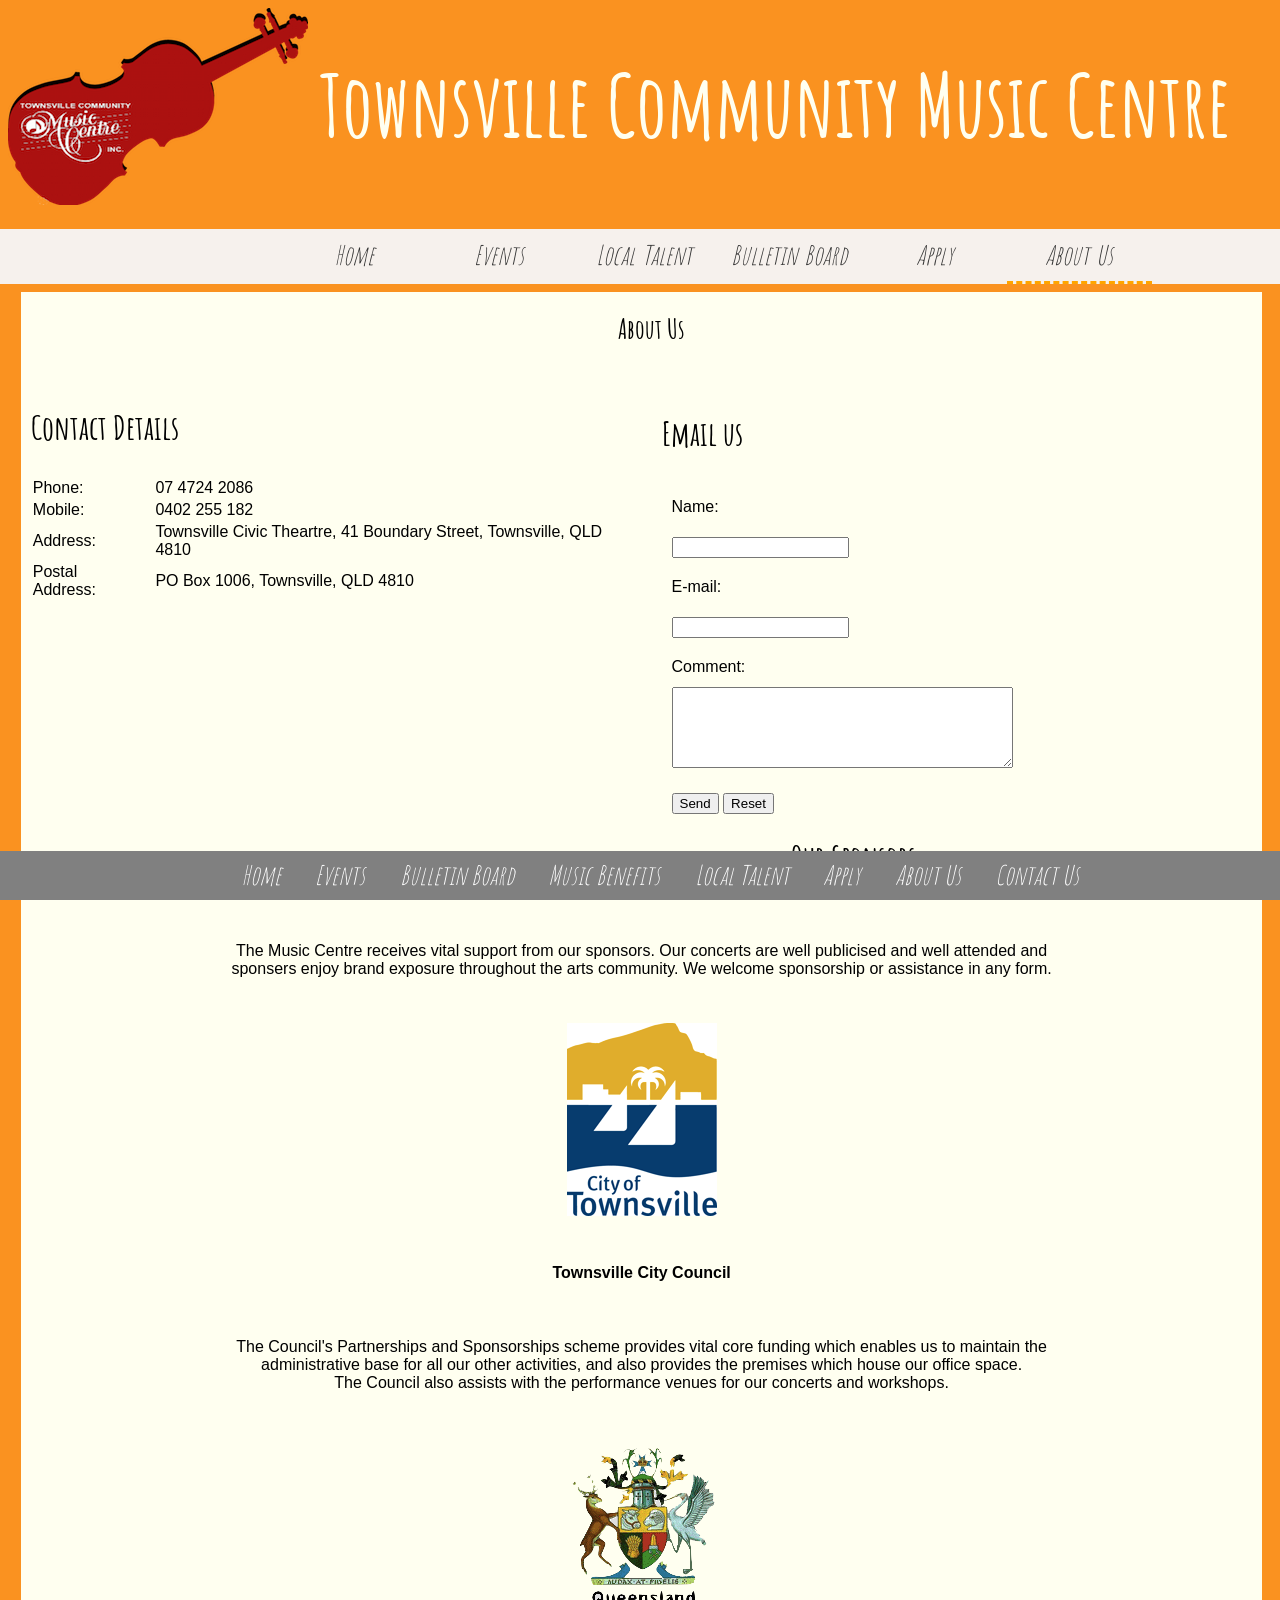
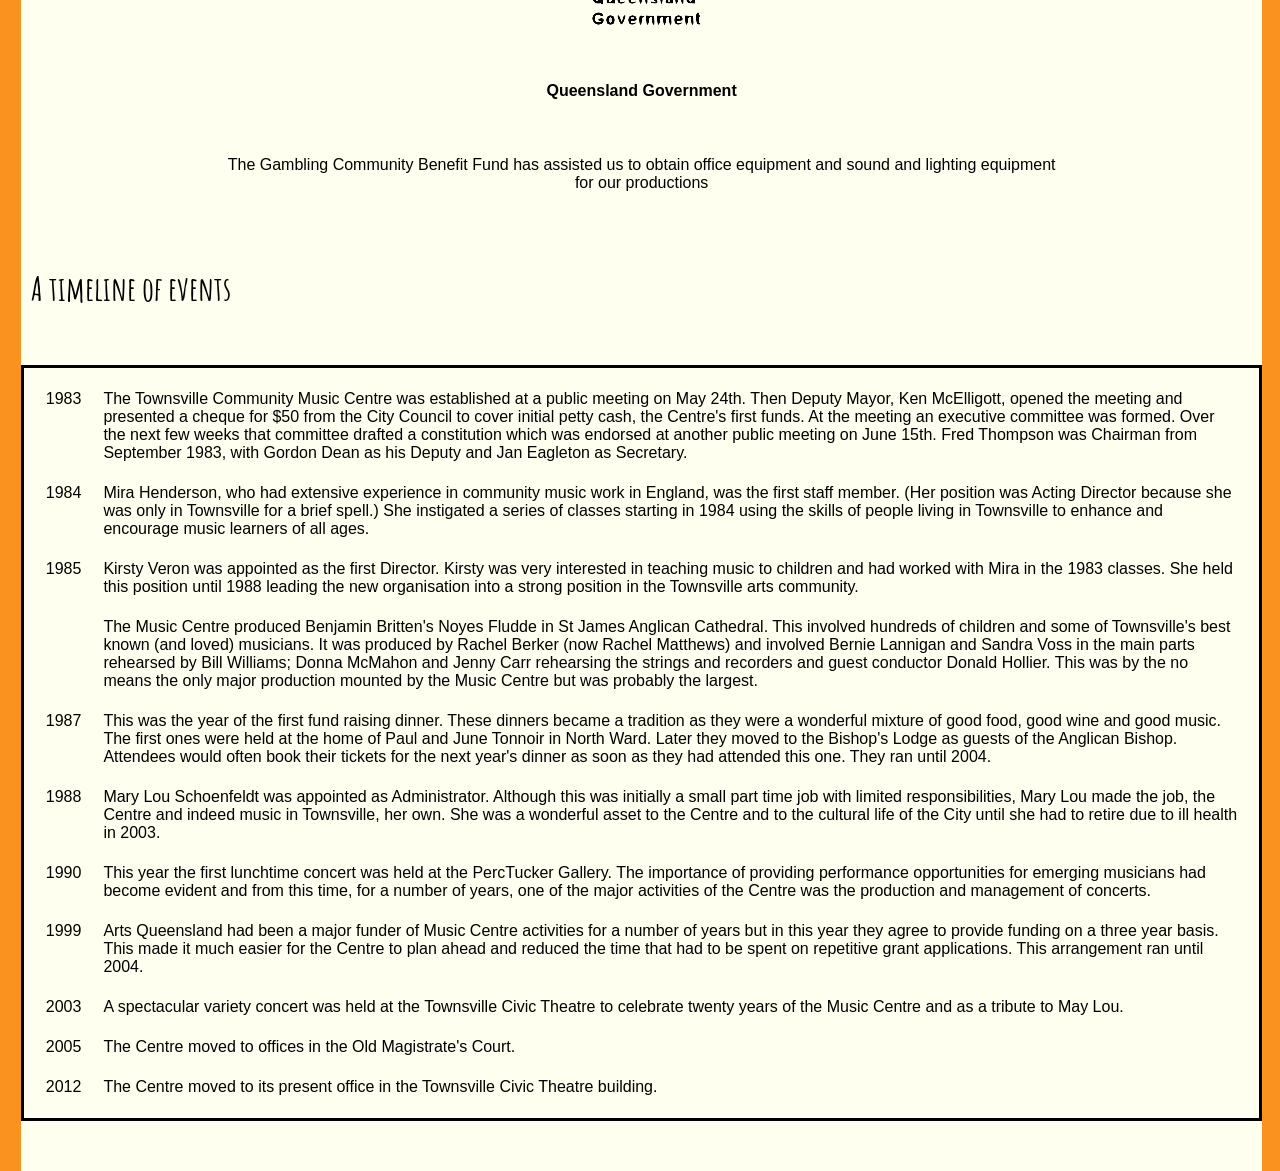
==== commit ed7d7656: "Navigation responsiveness Made the webpage more responsive, a few changes to the about page fields a" ====
--- a/about.html
+++ b/about.html
@@ -55,7 +55,7 @@
 E-mail:<br>
 <input type="text" name="mail" value=""><br>
 Comment:<br>
-<input type="text" name="comment" value="" size="50"><br><br>
+<textarea cols="40" rows="5" name="shortdesc"></textarea><br>
 <input type="submit" value="Send">
 <input type="reset" value="Reset">
 </form>        
@@ -85,7 +85,9 @@
 <table>
 <tr><td>1983</td><td>The Townsville Community Music Centre was established at a public meeting on May 24th. Then Deputy Mayor, Ken McElligott, opened the meeting and presented a cheque for $50 from the City Council to cover initial petty cash, the Centre's first funds. At the meeting an executive committee was formed. Over the next few weeks that committee drafted a constitution which was endorsed at another public meeting on June 15th. Fred Thompson was Chairman from September 1983, with Gordon Dean as his Deputy and Jan Eagleton as Secretary.</td></tr> 
     <tr><td>1984</td><td>Mira Henderson, who had extensive experience in community music work in England, was the first staff member. (Her position was Acting Director because she was only in Townsville for a brief spell.) She instigated a series of classes starting in 1984 using the skills of people living in Townsville to enhance and encourage music learners of all ages.</td></tr>
-    <tr><td>1985</td><td>Kirsty Veron was appointed as the first Director. Kirsty was very interested in teaching music to children and had worked with Mira in the 1983 classes. She held this position until 1988 leading the new organisation into a strong position in the Townsville arts community.<p>The Music Centre produced Benjamin Britten's Noyes Fludde in St James Anglican Cathedral. This involved hundreds of children and some of Townsville's best known (and loved) musicians. It was produced by Rachel Berker (now Rachel Matthews) and involved Bernie Lannigan and Sandra Voss in the main parts rehearsed by Bill Williams; Donna McMahon and Jenny Carr rehearsing the strings and recorders and guest conductor Donald Hollier. This was by the no means the only major production mounted by the Music Centre but was probably the largest.</p></td></tr>
+    <tr><td>1985</td><td>Kirsty Veron was appointed as the first Director. Kirsty was very interested in teaching music to children and had worked with Mira in the 1983 classes. She held this position until 1988 leading the new organisation into a strong position in the Townsville arts community.</td></tr>
+
+<tr><td></td><td>The Music Centre produced Benjamin Britten's Noyes Fludde in St James Anglican Cathedral. This involved hundreds of children and some of Townsville's best known (and loved) musicians. It was produced by Rachel Berker (now Rachel Matthews) and involved Bernie Lannigan and Sandra Voss in the main parts rehearsed by Bill Williams; Donna McMahon and Jenny Carr rehearsing the strings and recorders and guest conductor Donald Hollier. This was by the no means the only major production mounted by the Music Centre but was probably the largest.</td></tr>
     <tr><td>1987</td><td>This was the year of the first fund raising dinner. These dinners became a tradition as they were a wonderful mixture of good food, good wine and good music. The first ones were held at the home of Paul and June Tonnoir in North Ward. Later they moved to the Bishop's Lodge as guests of the Anglican Bishop. Attendees would often book their tickets for the next year's dinner as soon as they had attended this one. They ran until 2004.</td></tr>
     <tr><td>1988</td><td>Mary Lou Schoenfeldt was appointed as Administrator. Although this was initially a small part time job with limited responsibilities, Mary Lou made the job, the Centre and indeed music in Townsville, her own. She was a wonderful asset to the Centre and to the cultural life of the City until she had to retire due to ill health in 2003.</td></tr>
       <tr><td>1990</td><td>This year the first lunchtime concert was held at the PercTucker Gallery. The importance of providing performance opportunities for emerging musicians had become evident and from this time, for a number of years, one of the major activities of the Centre was the production and management of concerts.</td></tr>
--- a/stylesheet.css
+++ b/stylesheet.css
@@ -77,10 +77,6 @@
 
 .perform li {
     text-align: left;
-}
-
-#banner {
-    padding-left: 17.5%;
 }
 
 /*Beginning of code for image slider*/
@@ -210,9 +206,13 @@
     border-bottom: 3px dashed orange;
 }
 
+#mainHeader {
+    padding-bottom: 5%;
+}
+
 #navigation {
     font-family: 'Amatic SC', cursive;
-    background-color: #FFF5F5;
+    background-color: #F6F1ED;
     width: 100%;
     position: absolute;
     left: 0px;
@@ -263,7 +263,7 @@
 	position:absolute;
 	top:100%;
 	left:0;
-	background:#FFF5F5;
+	background:#F6F1ED;
 	padding:0;
 }
 
@@ -273,7 +273,6 @@
 
 #navigation ul ul a {
 	line-height:120%;
-	padding:10px 15px;
 }
 
 #navigation ul ul ul {
@@ -289,7 +288,6 @@
     margin-left: 1%;
 	width: 97%;
     position: absolute;
-    top: 300px;
     padding-top: 20px;
     padding-bottom: 50px;
 	height: auto;
@@ -314,6 +312,10 @@
     padding-left: 20px;
 }
 
+#timeline table td {
+    vertical-align: text-top;
+}
+
 #information img {
     align-content: center;
     padding-left: 27%;
@@ -330,25 +332,6 @@
     padding-bottom: 200px;
 }
 
-#column1 img {
-    padding-left: 20%;
-    align-content: center;
-}
-
-#column1 {
-    text-align: justify;
-    padding-right: 2.5%;
-    padding-left: 2.5%;
-    width: 45%;
-    float: left;
-}
-
-#column2 {
-    text-align: justify;
-    width: 45%;
-    float: left;
-}
-
 #info {
     width: 70%;
     padding-left: 15%;
@@ -389,17 +372,12 @@
 
 fieldset legend {
     font-size: 20pt;
+    font-family: 'Amatic SC', cursive;
     font-style: normal;
-/*    width: 30em;*/
     padding-bottom: 20px;
     padding-left: 20px;
     padding-right: 20px;
-/*    margin: 0px;*/
     align-content: center;
-}
-
-#column1 td {
-    text-align: left;
 }
 
 #footer {
@@ -521,6 +499,10 @@
 	width: 49.2%;
 }
 
+.span_1_of_2 a strong {
+    font-size: 16pt;
+}
+
 /*  GO FULL WIDTH AT LESS THAN 800 PIXELS */
 
 @media only screen and (max-width: 800px) {
@@ -534,95 +516,88 @@
 }
 
 /*Code for responsive Web design Navigation*/
-
-@media (max-width: 800px) {
- #mainHeader h1 span {
-    font-family: 'Amatic SC', cursive;
-    font-size: 20pt;
-    color: #fffff0;
-    position: absolute;
-    top: 200px;
-    left: 25%;}
-    
-#content{
-    margin-left: 1%;
-	width: 97%;
-    position: absolute;
-    top: 540px;
-    padding-top: 20px;
-    padding-bottom: 50px;
-	height: auto;
-	background-color:#fffff0;
-	text-align:center;
-    margin-bottom: 10px;  
-}
-#navigation {
-    position: absolute;
-    top: 250px;
-    background-color: #FFF5F5;
-    width: 100%;
-}
-
-#navigation li {
-    display: inline-block;
-}
-	
-#navigation ul {
-	margin: 2px;
-	align-content:center;
-	text-align:center;	
-}
-
-#navigation ul li a {
-    font-family: 'Amatic SC', cursive;
-    font-size: 20pt;
-	color: #333;
-	text-decoration: none;
-	display: block;
-    padding-top: 10px;
-    padding-bottom: 10px;
-    padding-left: 15px;
-    padding-right: 15px;
-	height: 25px;
-	line-height: 25px;
-	text-align: center;
-}
-
-#navigation ul li a:hover {
-	background-color: #D9D9D9;
-}
-
-.current {
+@media (max-width: 	1212px) {
+
+    #mainHeader {
+    padding-bottom: 7%;
+    }
+    
+    #mainHeader h1 span {
+        font-family: 'Amatic SC', cursive;
+        font-size: 40pt;
+    }
+}
+
+@media (max-width: 1118px) {
+
+    #mainHeader {
+        padding-bottom: 14%;
+    }
+
+}
+
+@media (max-width: 	856px) {
+
+    #mainHeader h1 span {
+        font-size: 30pt;
+    }
+    
+    #mainHeader {
+        padding-bottom: 18%;
+    }
+    
+    .current {
     border: none;
 }
     
-#footer {
-    visibility: hidden;
-} 
-    .images {
-    
-    }
-    
-    .info {
-    padding-top: 220px;
-    }
-    
-#post2 {
-    padding-top: 400px;
-}
-    .contact {
-    width: 100%;
-    }
-    
-    .email {
-    width: 100%;
-    }
-    
-#timeline {
-    padding-top: 580px;
-}
-    
-#column1 iframe {
-    visibility: hidden;
-}    
-}
+}
+
+@media (max-width: 	743px) {
+
+    #mainHeader {
+        padding-bottom: 25%
+    }
+    
+    .current {
+    border: none;
+    }
+    
+    #footer {
+        visibility: hidden;
+    }
+}
+
+@media (max-width: 	725px) {
+
+    #mainHeader h1 span {
+        position: absolute;
+        top: 230px;
+        left: 10px;
+    }
+    
+    #mainHeader {
+        padding-bottom: 30%;
+    }
+    
+    #navigation {
+        position: absolute;
+        top: 280px;
+    }
+}
+
+@media (max-width: 	558px) {
+    #mainHeader {
+        padding-bottom: 43%;
+    }
+}
+
+@media (max-width: 530px) {
+    #mainHeader {
+        padding-bottom: 57%;
+    }
+    
+    #content {
+        margin-left: -2px;
+    }
+
+}
